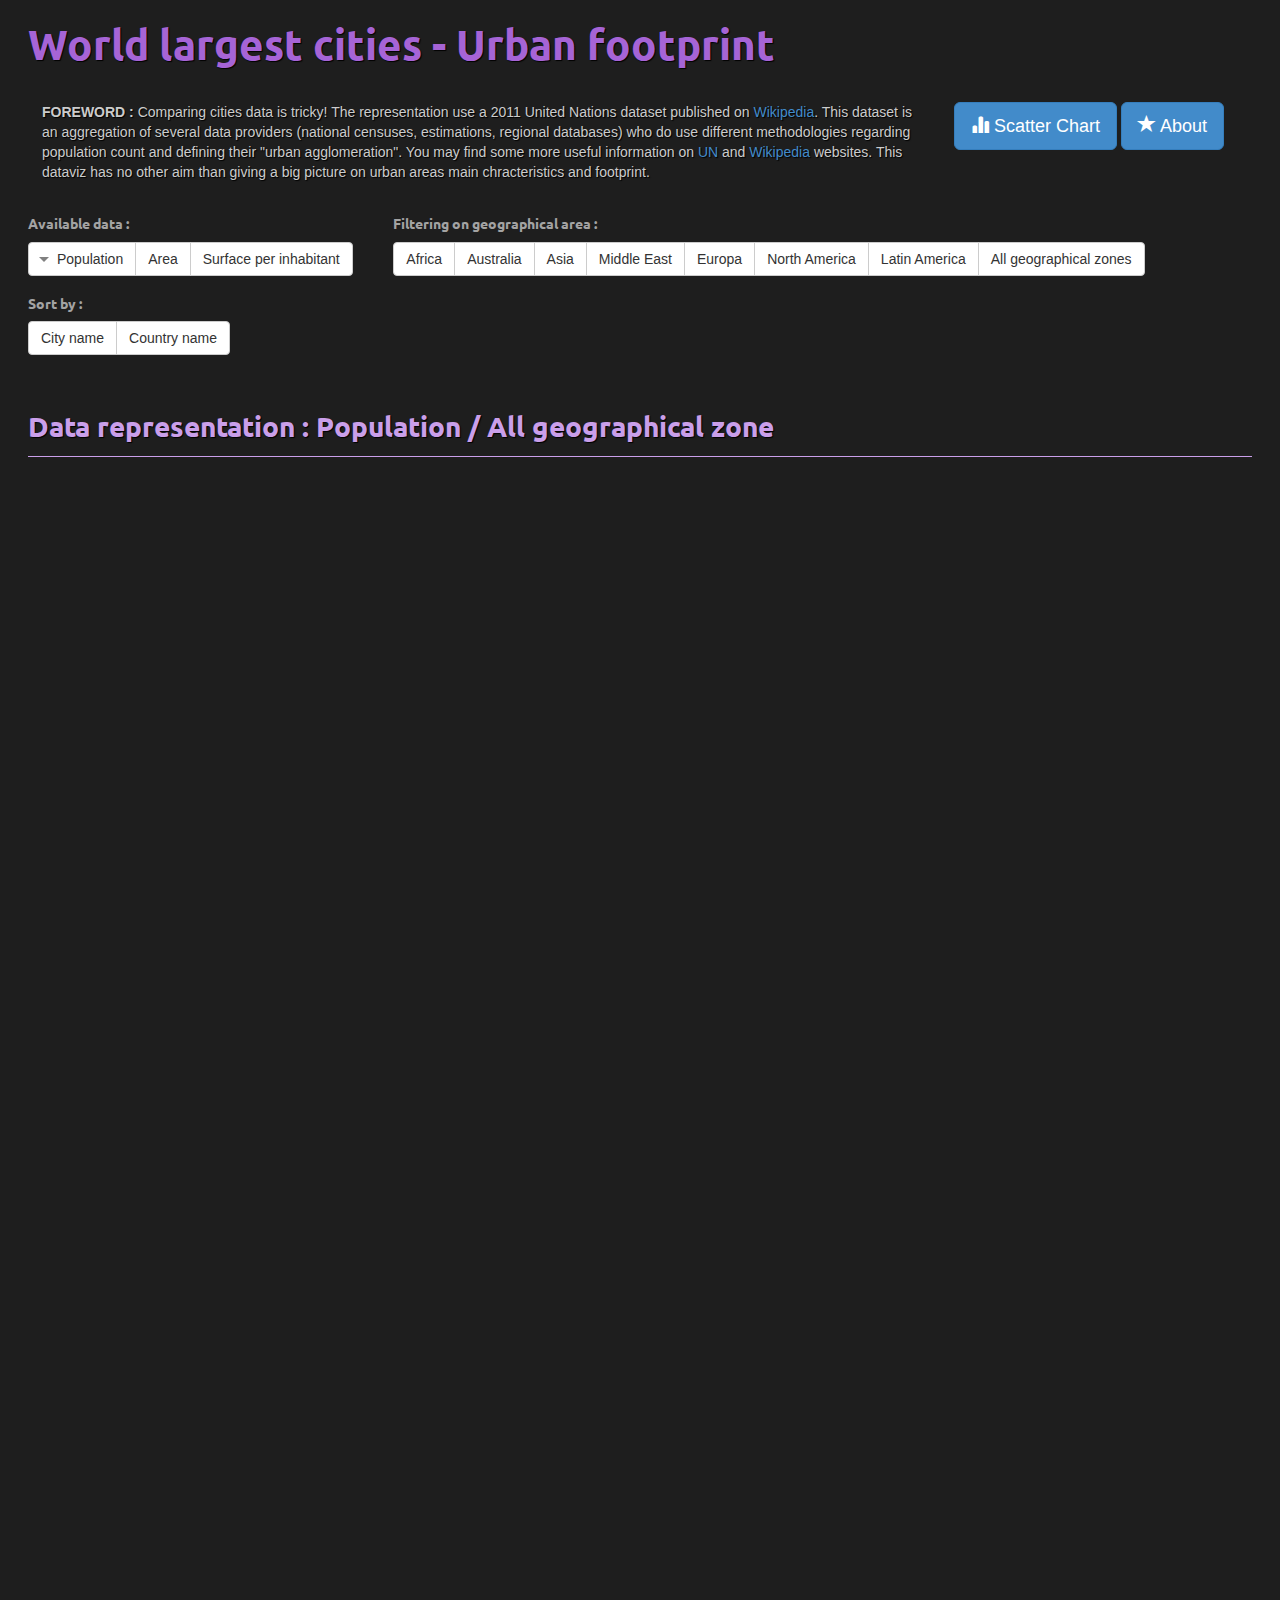
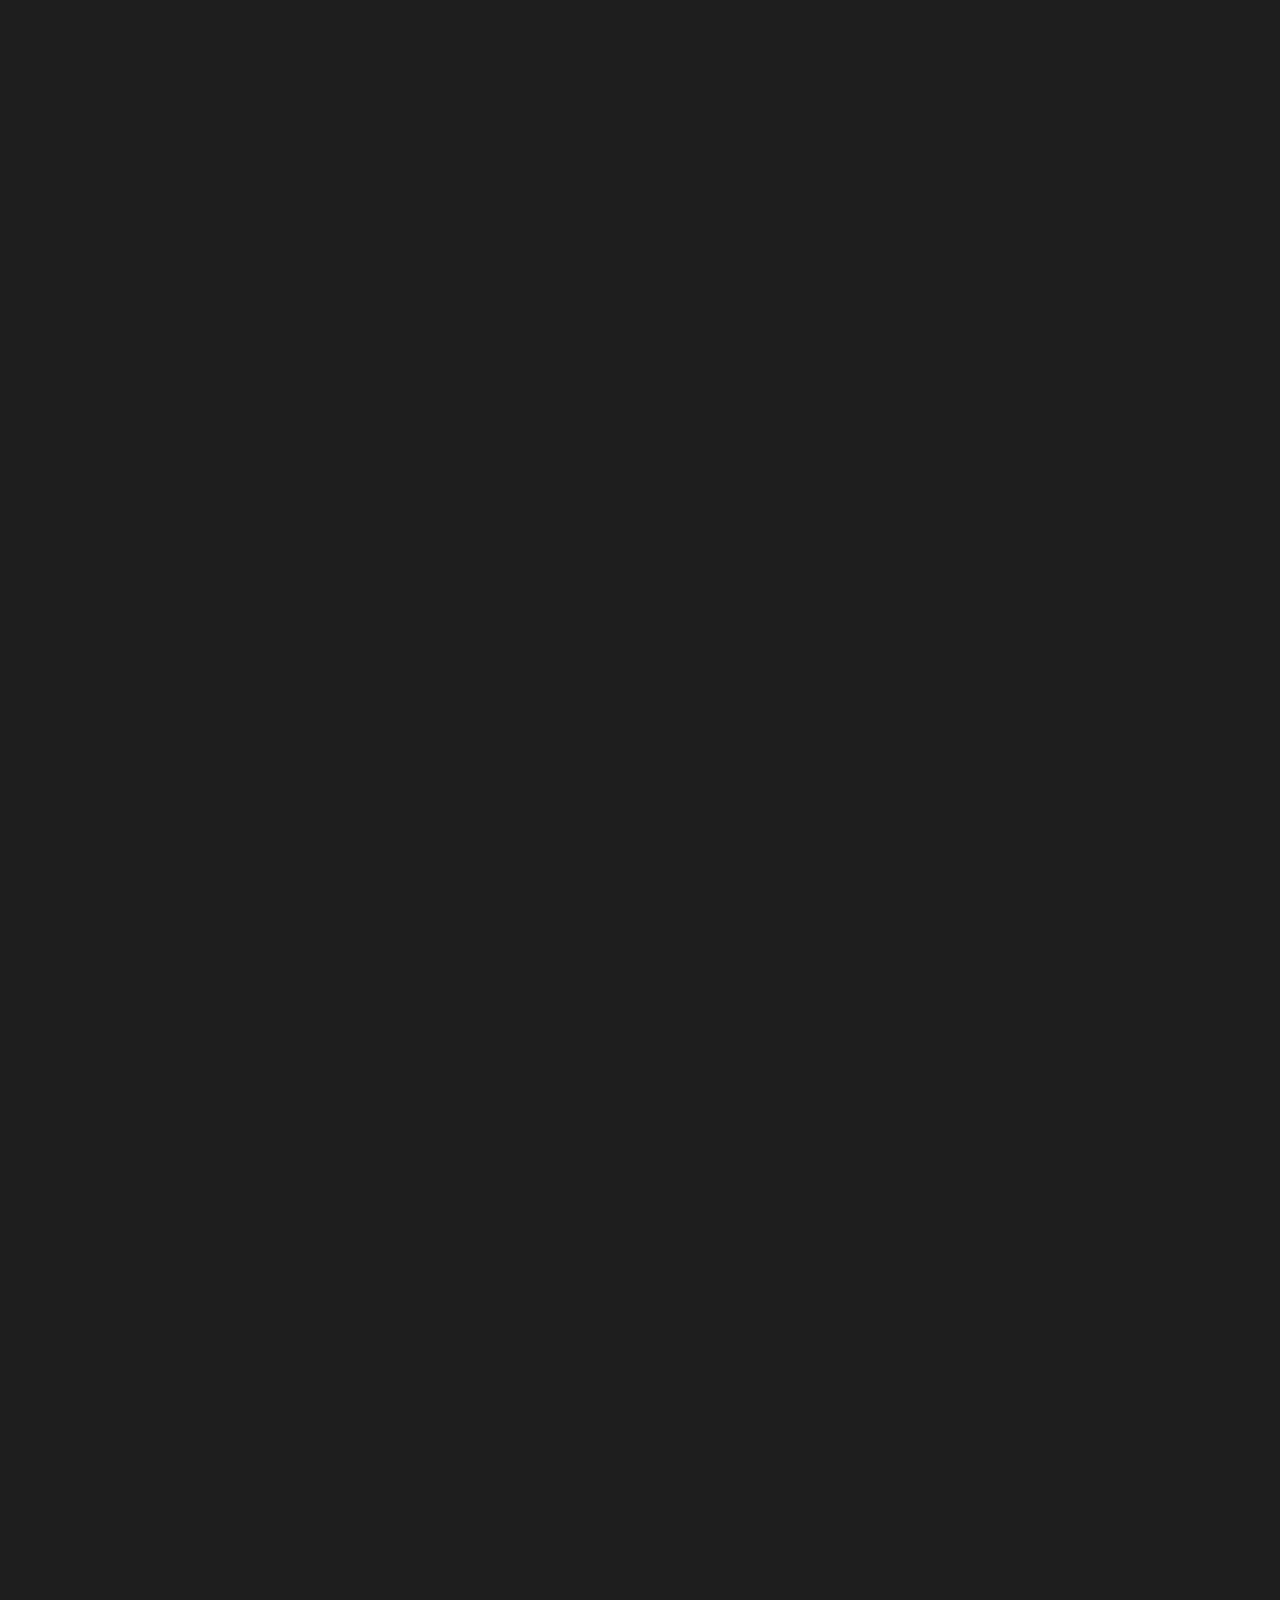
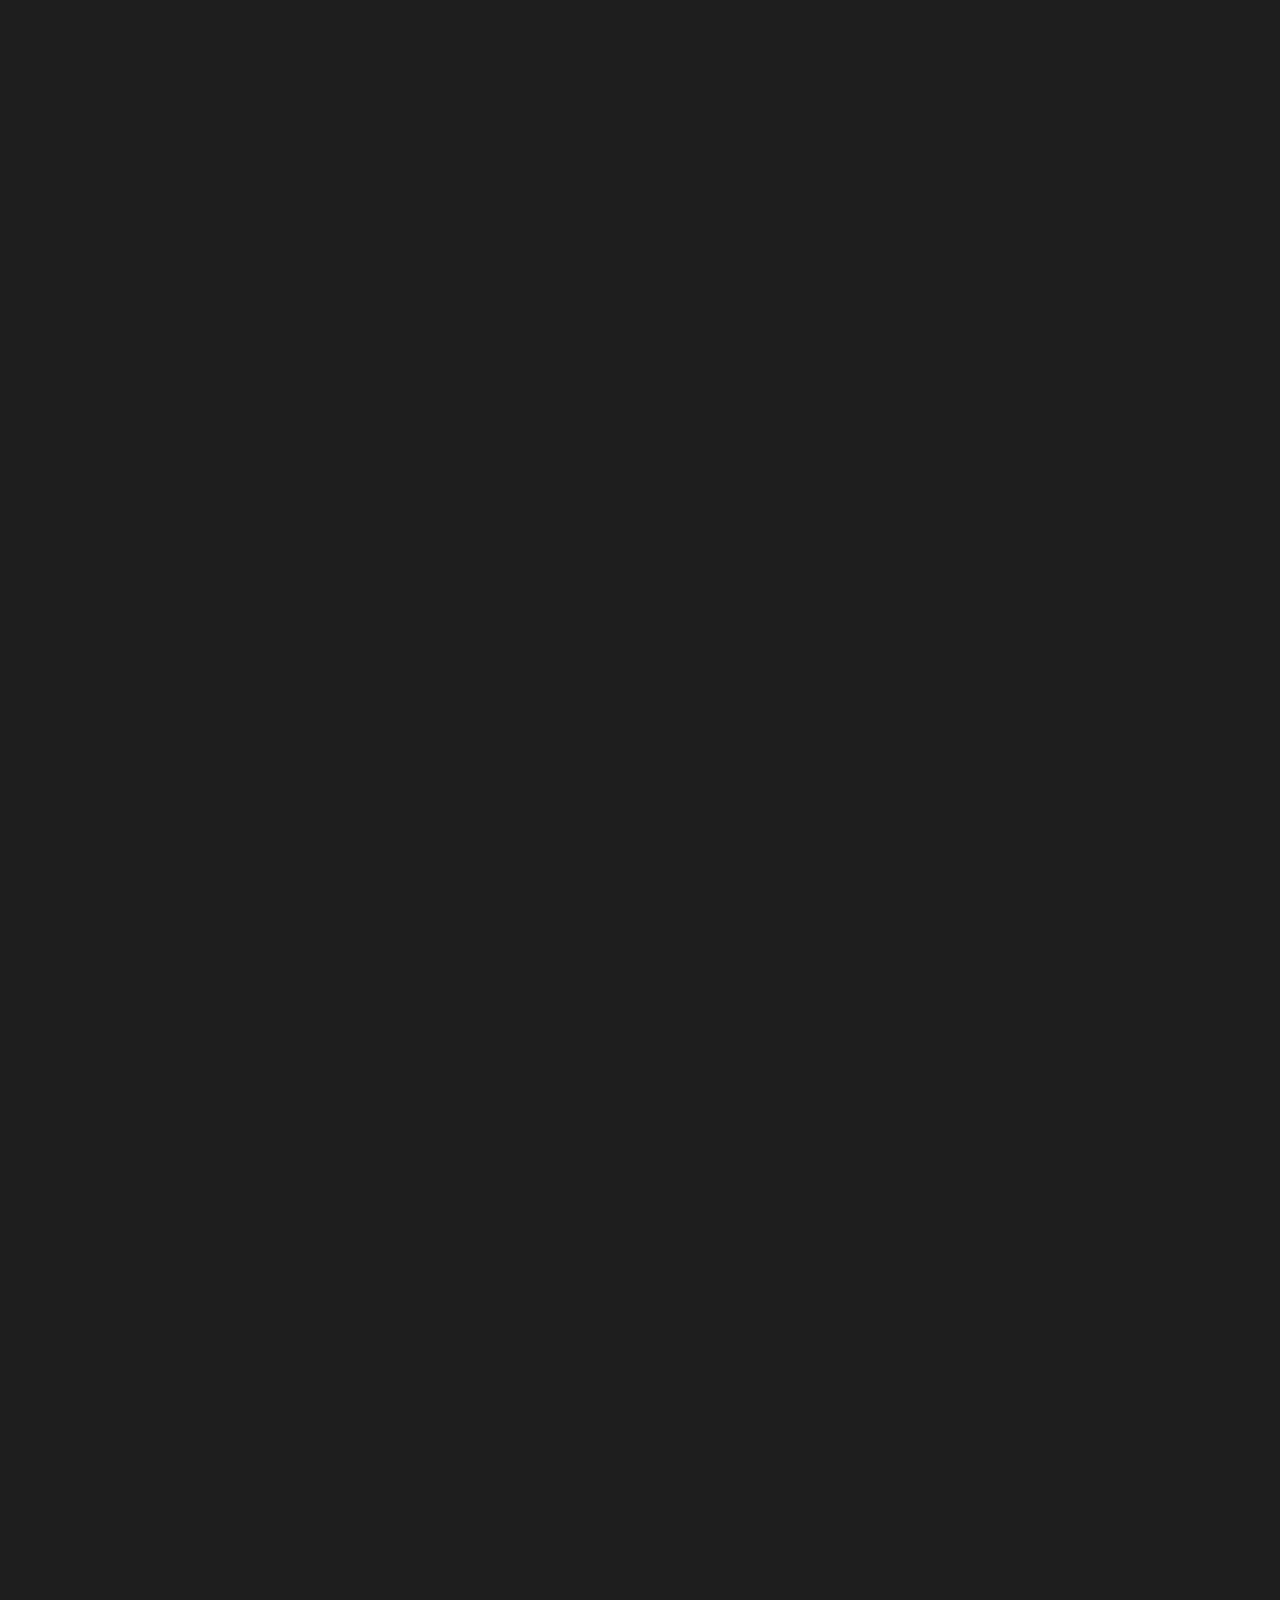
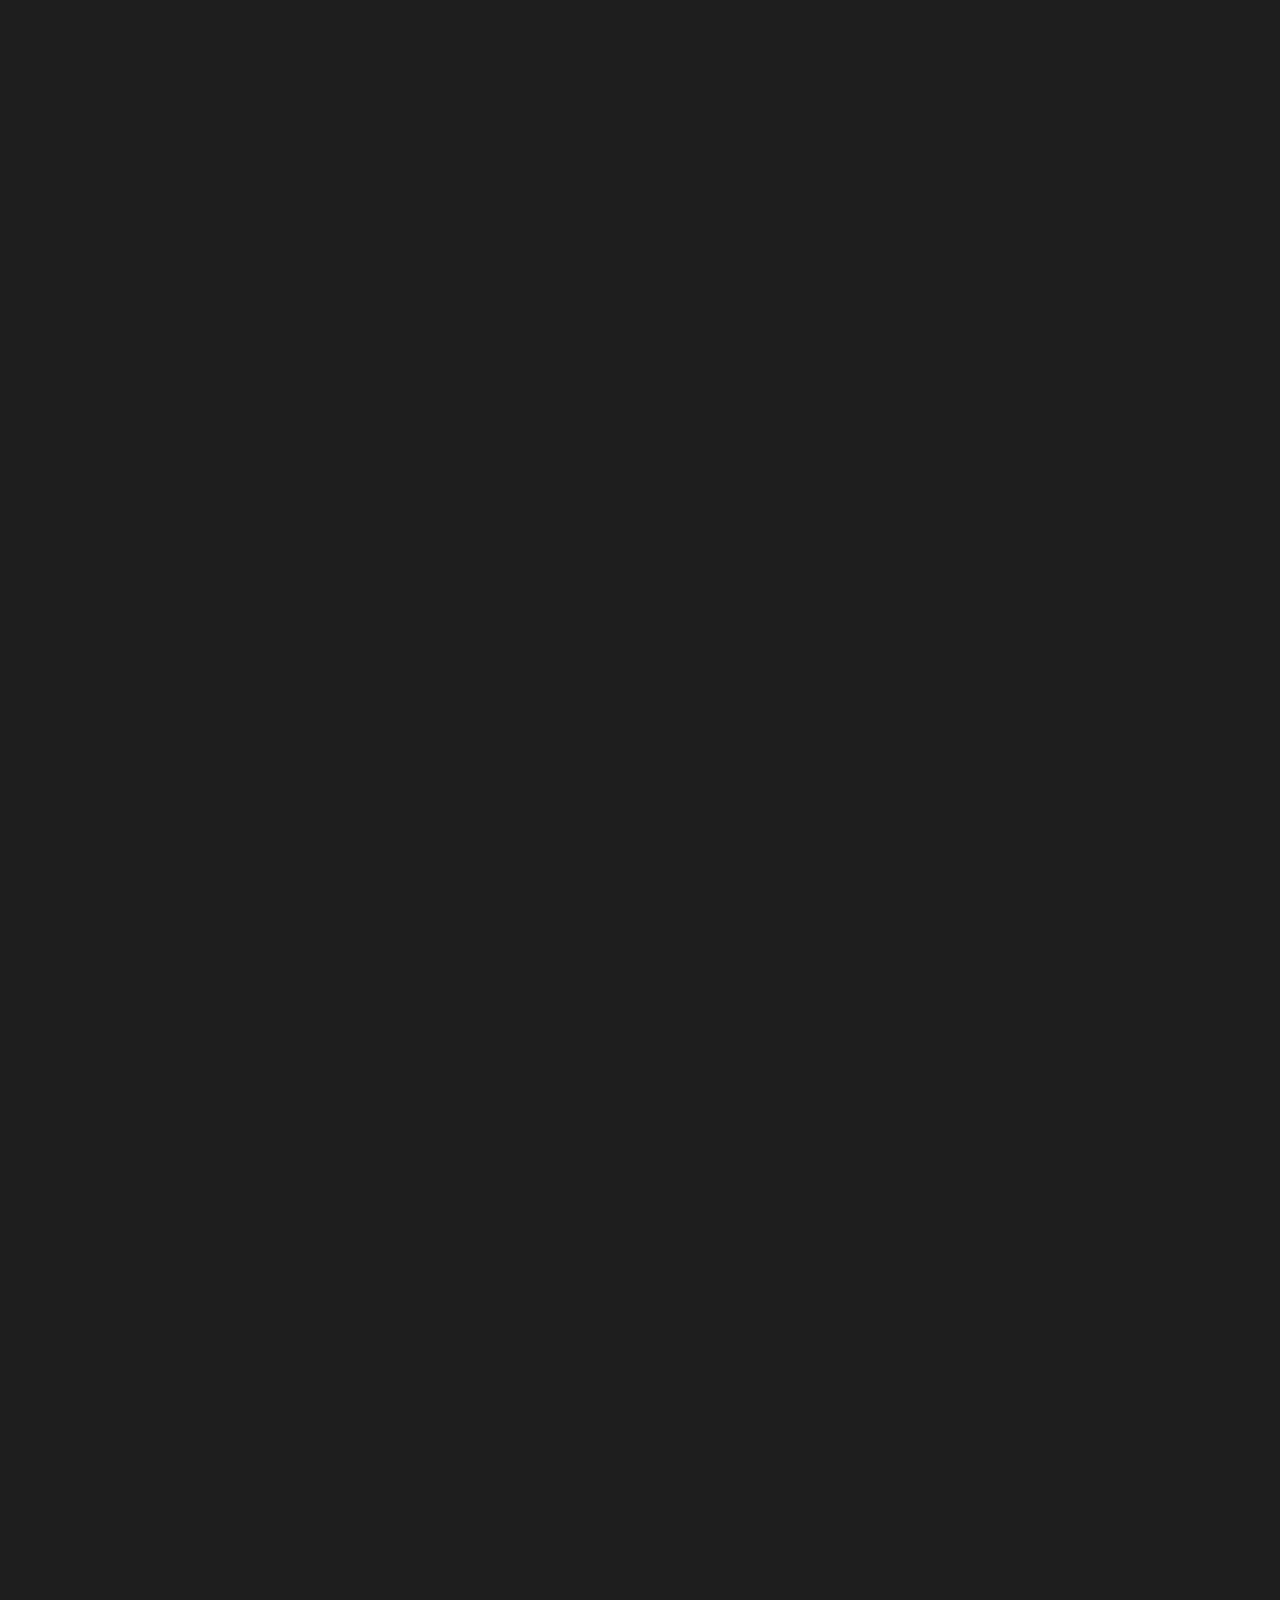
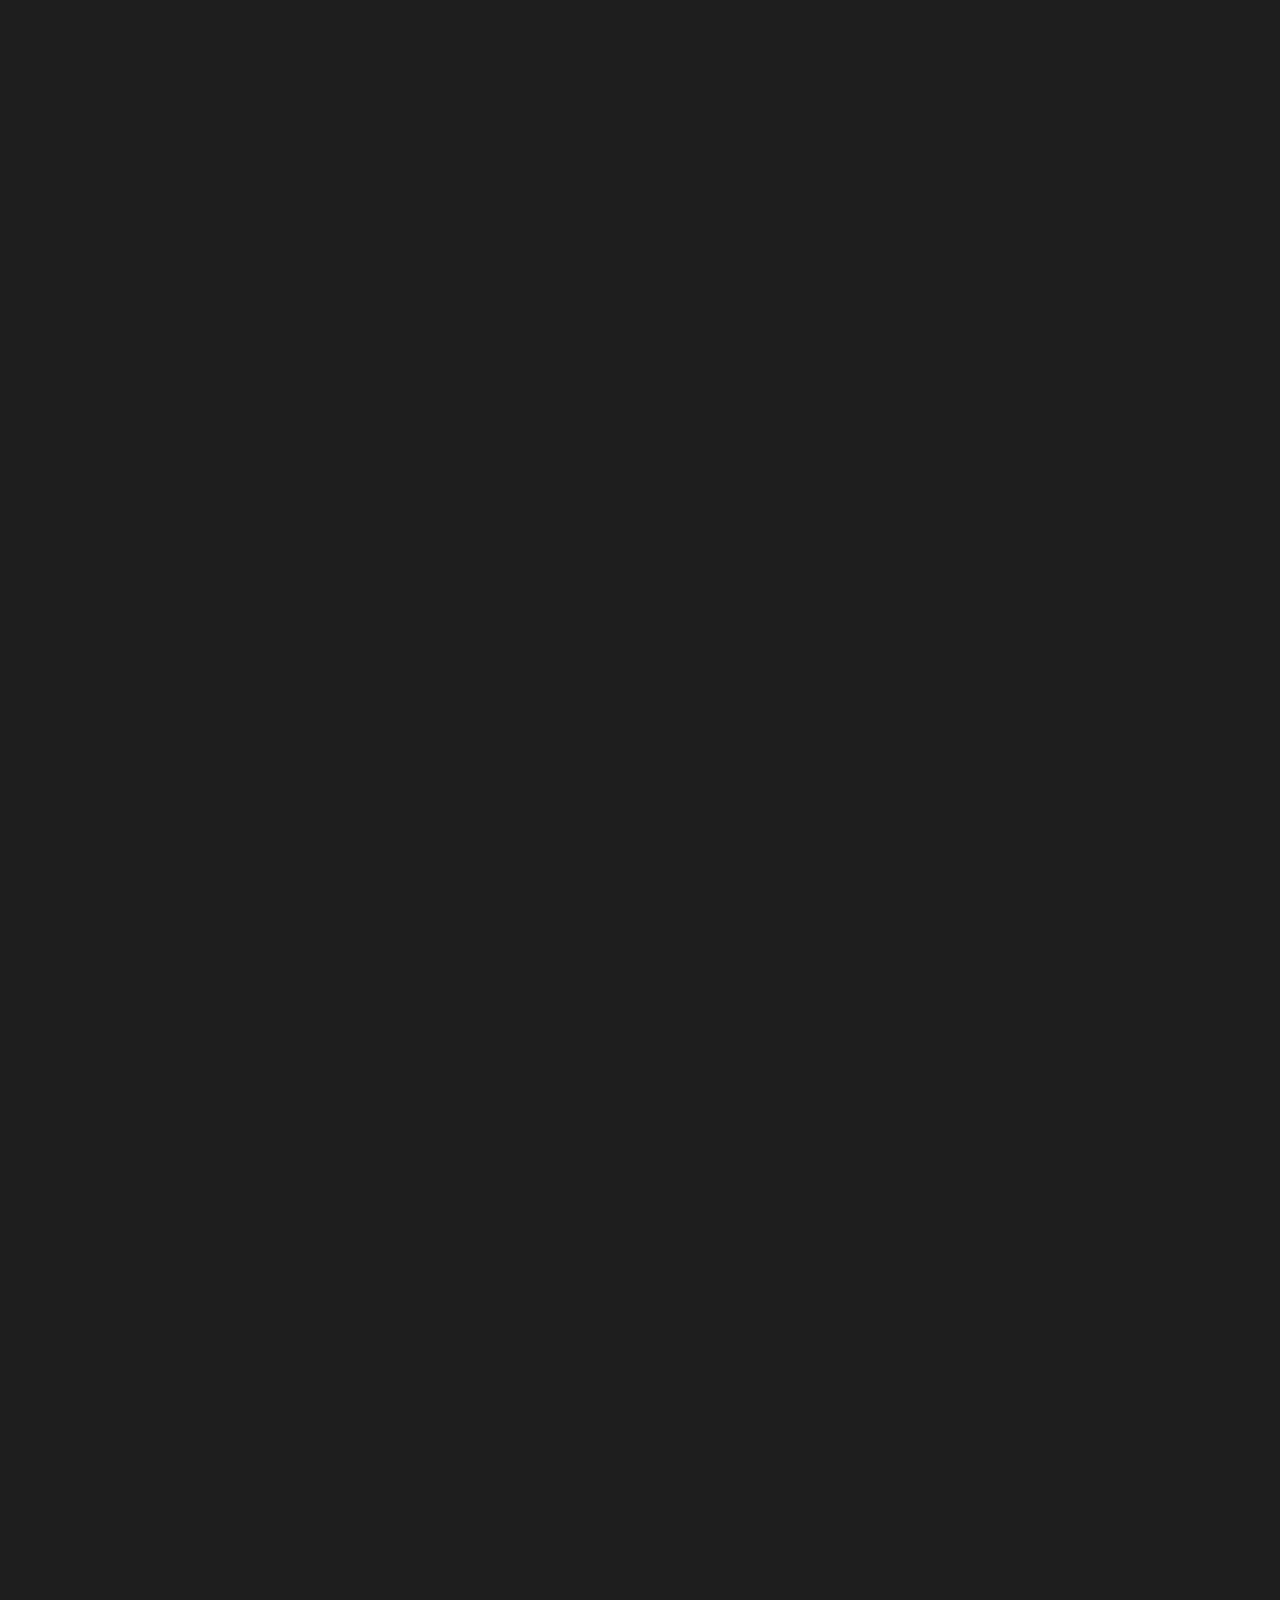
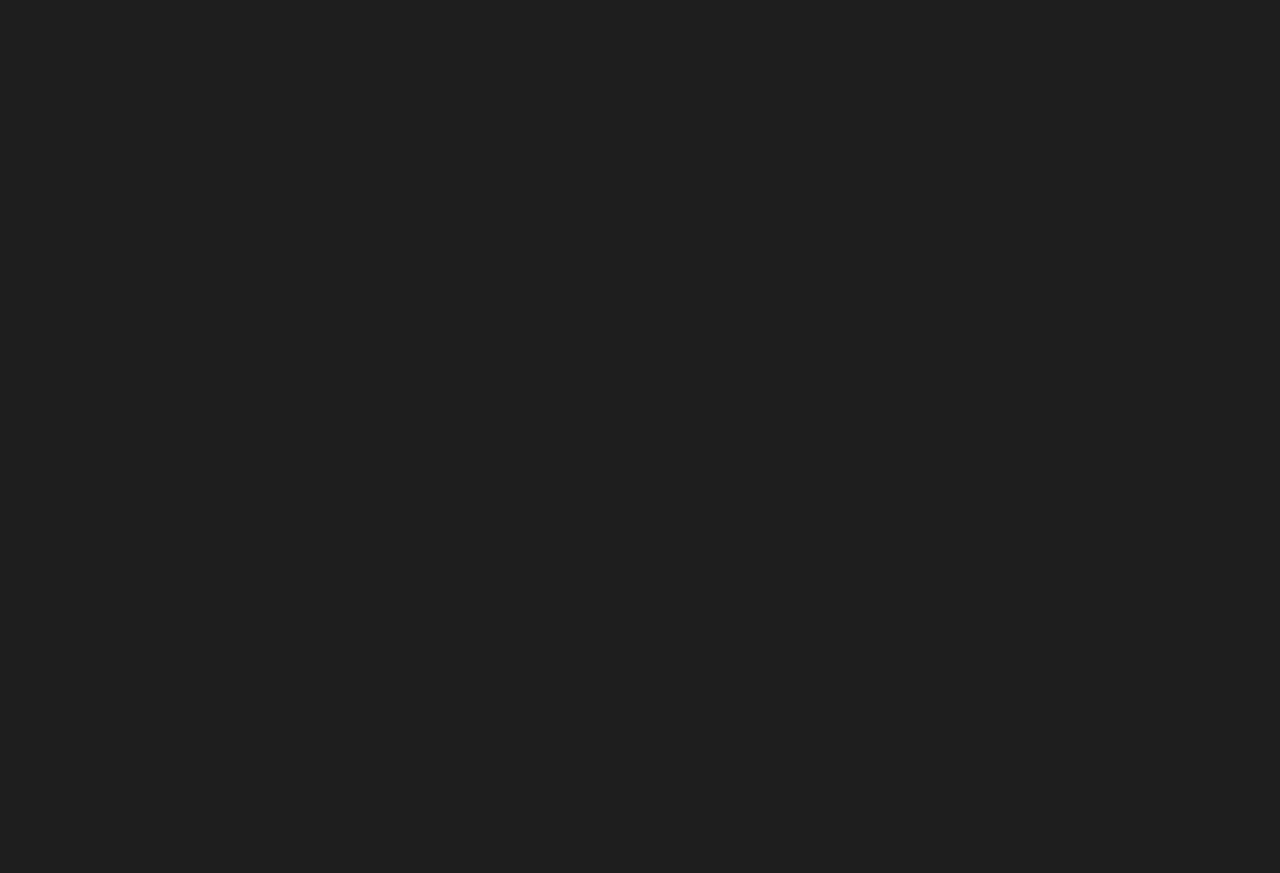
==== index.html @ e9418dc4 "first commit" ====
<!doctype html>
<html lang="en">
<head>
	<meta charset="utf-8">

	<title>World largest cities // Urban footprint</title>
	<meta name="description" content="The HTML5 Herald">
	<meta name="author" content="Simon Georget / Empreinte Urbaine">
	<script src="./lib/jquery.min.js"></script>
	<link rel="stylesheet" href="./lib/bootstrap/css/bootstrap.min.css">
	<script src="./lib/bootstrap/js/bootstrap.min.js"></script>
	<link href="./lib/novus-nvd3/nv.d3.css" rel="stylesheet" type="text/css">
	<link rel="stylesheet" href="./app/style.css">
	
	
	<link href='http://fonts.googleapis.com/css?family=Ubuntu' rel='stylesheet' type='text/css'>
	<!--[if lt IE 9]>
	<script src="http://html5shiv.googlecode.com/svn/trunk/html5.js"></script>
	<![endif]-->
	<script src="./lib/jquery.isotope.min.js"></script>
	<script src="./lib/numeral.min.js"></script>
	<script src="./lib/jcanvas.min.js"></script>
	<script src="./lib/d3.min.js"></script>
	<script src="./lib/objeq.min.js"></script>
	<script src="./app/app.js"></script>
	<script>
		/** to remove */
  </script>


</head>

<body>
	
	<h1>World largest cities - Urban footprint</h1>
	<div class="clear">
		<div class="nav">
			<a data-toggle="modal" href="#chart-off" class="btn btn-primary btn-lg" id="chart-button"><span class="glyphicon glyphicon-stats"></span> Scatter Chart</a>
			<a data-toggle="modal" href="#legend" class="btn btn-primary btn-lg"><span class="glyphicon glyphicon-star"></span> About</a>
		</div>
		<div class="foreword"><strong>FOREWORD :</strong> Comparing cities data is tricky! The representation use a 2011 United Nations dataset published 
		on <a href="http://en.wikipedia.org/wiki/List_of_urban_agglomerations_by_population_(United_Nations)">Wikipedia</a>. 
		This dataset is an aggregation of several data providers (national censuses, estimations, regional databases) who do use different methodologies 
		regarding population count and defining their "urban agglomeration". You may find some more useful information on <a href="http://esa.un.org/unup/CD-ROM/Urban-Agglomerations.htm">UN</a> and <a href="http://en.wikipedia.org/wiki/List_of_urban_agglomerations_by_population_%28United_Nations%29">Wikipedia</a> websites.
		This dataviz has no other aim than giving a big picture on urban areas main chracteristics and footprint.
		</div>
	</div>
	
	<div class="modal fade" id="legend">
		<div class="modal-dialog width-60">
			<div class="modal-content">
				<div class="modal-header">
					<button type="button" class="close" data-dismiss="modal" aria-hidden="true">&times;</button>
					<h4 class="modal-title">About</h4>
				</div>
				<div class="modal-body">
					<h5>Inspiration</h5>
					<p>This datavizualisation is inspired by <a href="http://geographyeducation.org/articles/comparing-urban-footprints/">
						http://geographyeducation.org/articles/comparing-urban-footprints/</a> 
						(<a href="http://matthartzell.blogspot.fr/2013/09/infogeographic-comparing-urban.html">original article</a>). 
						Reading Matt Hartzell's article I wanted to explore a schematic and interactive way of visualising urban footprint differences from a city to another.</p>
					<h5 class="modal-title">Legend</h5>
					<p>
					Three types of data are available for displaying : <strong>population</strong> (default), <strong>area</strong>, <strong>surface/inhabitant</strong>. 
					This datavisualization principles are simply based on <strong>colors</strong> / <strong>shapes</strong> and <strong>sizes</strong> (proportionnal).</p>
					<p>1. The <strong>color</strong> variable refers to the geographical zones : </p>
					<ul id="gz-legend">
						<li><span class="legend-block" data-fetch="africa"></span> Africa</li>
						<li><span class="legend-block" data-fetch="asia"></span> Asia</li>
						<li><span class="legend-block" data-fetch="australia"></span> Australia</li>
						<li><span class="legend-block" data-fetch="middle east"></span> Middle East</li>
						<li><span class="legend-block" data-fetch="europa"></span> Europe</li>
						<li><span class="legend-block" data-fetch="north america"></span> North America</li>
						<li><span class="legend-block" data-fetch="latin america"></span> Latin America</li>
					</ul>
					<p>2. The <strong>shape (symbol)</strong> variable refers to the represented data : </p>
					<ul>
						<li>- <em>circle</em> : population (by default)</li>
						<li>- <em>rectangle</em> : area</li>
						<li>- <em>pentagon</em> : surface per inhabitant</li>
					</ul>
					<p>3. Finally, the symbol's <strong>size</strong> is proportionnal to the represented data value.</p>
					<h5>Credits</h5>
					<p>
						This dataviz is designed and developed by <a href="http://www.empreinte-urbaine.eu/" title="Access empreinte urbaine website"><img src="./app/eu_logo.png" alt="Logo empreinte urbaine" /></a>. This work is released under <a rel="license" href="http://creativecommons.org/licenses/by-nc/3.0/deed.en">Creative common Licence, Attribution-NonCommercial 3.0 Unported  (CC BY-NC 3.0) </a>
						<a rel="license" href="http://creativecommons.org/licenses/by-nc/3.0/deed.en"><img alt="Licence Creative Commons" style="border-width:0" src="http://i.creativecommons.org/l/by-nc/3.0/88x31.png" /></a>
					</p>
					<p>This visualization makes use of <a href="http://d3js.org/">D3js</a> library extended with <a href="http://nvd3.org/">nvd3</a> 
					for scatter chart generation. It relies on <a href="http://jquery.com/">jQuery</a> and <a href="http://isotope.metafizzy.co/docs/introduction.html">isotope jQuery plugin</a> for presentation, 
					filtering and sorting (helped by <a href="https://github.com/agilosoftware/objeq">objeq</a>). Webpage use <a href="http://getbootstrap.com/">bootstrap</a> layout. Data is converted from Excel file to json 
					using <a href="http://www.convertcsv.com/csv-to-json.htm">csv-to-json online</a> converter.</p>
				</div>
				<div class="modal-footer">
					<button type="button" class="btn btn-default" data-dismiss="modal">Close</button>
				</div>
			</div>
		</div>
	</div>

		

					<div id="chart-container">
						<div id="scatter-chart" class='ndv3 with-3d-shadow with-transitions'>
							<svg></svg>
						</div>
					</div>


	<div id="displaying">
		<h3>Available data :</h3>
		<div class="btn-group">
			<button type="button" class="btn btn-default sort-desc" data-filter="population" data-sort="true">Population</button>
			<button type="button" class="btn btn-default" data-filter="area" data-sort="false">Area</button>
			<button type="button" class="btn btn-default" data-filter="surfaceinhabitant" data-sort="false">Surface per inhabitant</button>
		</div>
	</div>
	<div id="filters">
		<h3>Filtering on geographical area :</h3>
		<div class="btn-group">
			<button type="button" class="btn btn-default" data-filter="africa">Africa</button>
			<button type="button" class="btn btn-default" data-filter="australia">Australia</button>
			<button type="button" class="btn btn-default" data-filter="asia">Asia</button>
			<button type="button" class="btn btn-default" data-filter="middle-east">Middle East</button>
			<button type="button" class="btn btn-default" data-filter="europa">Europa</button>
			<button type="button" class="btn btn-default" data-filter="north-america">North America</button>
			<button type="button" class="btn btn-default" data-filter="latin-america">Latin America</button>
			<button type="button" class="btn btn-default" data-filter="feature">All geographical zones</button>
		</div>
	</div>

	<div id="sorting">
		<h3>Sort by :</h3>
		<div class="btn-group">
			<button type="button" class="btn btn-default" data-filter="city" data-sort="true">City name</button>
			<button type="button" class="btn btn-default" data-filter="country" data-sort="true">Country name</button>
		</div>
	</div>
	
	<div id="main">
		<h2 id="title">Data representation : <span class="filter">Population</span> / <span class="gz">All geographical zone</span></h2>
		<div id="visualization-container"></div>
	</div>
	
		
	<!-- scatter chart -->
	<script src="./lib/novus-nvd3/nv.d3.js"></script>
	<script src="./lib/novus-nvd3/src/tooltip.js"></script>
	<script src="./lib/novus-nvd3/src/utils.js"></script>
	<script src="./lib/novus-nvd3/src/models/legend.js"></script>
	<script src="./lib/novus-nvd3/src/models/axis.js"></script>
	<script src="./lib/novus-nvd3/src/models/distribution.js"></script>
	<script src="./lib/novus-nvd3/src/models/scatter.js"></script>
	<script src="./lib/novus-nvd3/src/models/scatterChart.js"></script>
	<script>
$(function() {
	// $( "#offsetDiv" ).hide();
	$('#chart-button').click(function() {
		$( "#chart-container" ).slideToggle( "slow", function() {
		// Animation complete.
		});
	});
	$( "#chart-container" ).slideToggle();
	


// Return an array of colors associated to geographical zones
// with specific orders
function getColorsArray(obj) {
	
	var groups = [];
	var legendcolors = [];
	
	for (i = 0; i < obj.length; i++) {

		if(jQuery.inArray( obj[i].Geographical_zone.toLowerCase(), groups ) === -1 ) {

			groups.push(obj[i].Geographical_zone.toLowerCase());
			legendcolors.push(colors[obj[i].Geographical_zone.toLowerCase()]);
		}
	}

	return legendcolors;
}

//Format A
var chart;
nv.addGraph(function() {
  chart = nv.models.scatterChart()
                .showDistX(true)
                .showDistY(true)
                .useVoronoi(false)
                .color(d3.scale.category10().range())
                .transitionDuration(300).color(getColorsArray(serie));
                ;

  chart.xAxis.axisLabel(_t('Population'));
  chart.yAxis.axisLabel(_t('Area (in m²)'));
	
  chart.xAxis.tickFormat(d3.format('000,f'));
  chart.yAxis.tickFormat(d3.format('000,f'));
  
  chart.tooltipContent(function(key, x, y, e, graph) {
	  console.log(e);
        return '<h3>' + e.point.name + '</h3>' +
        '<p>' + _t('Surface / inhabitant (m²)') + ' : ' +  numeral(e.point.spi).format('0,0.00') + '</p>'
          //     '<p>' +  y + ' on ' + x + '</p>' 
      });

   
   d3.select('#scatter-chart svg')
      .datum(prepareData(serie))
      .call(chart);

  nv.utils.windowResize(chart.update);

  chart.dispatch.on('stateChange', function(e) { ('New State:', JSON.stringify(e)); });

  return chart;
});

function prepareData(obj) {
	
	var data = [];
	var groups = [];
	
	

	// we create entities grouped by geographical zones
	for (i = 0; i < obj.length; i++) {
		// console.log(obj[i].Geographical_zone);
		if(jQuery.inArray( obj[i].Geographical_zone, groups ) === -1 ) {
			// console.log(obj[i].Geographical_zone + " not in array");
			groups.push(obj[i].Geographical_zone);
			data.push({
			  key: obj[i].Geographical_zone,
			  values: []
			});
		}
	}

	// we populate each groups
    for (j = 0; j < groups.length; j++) {
		
		for(k = 0; k < obj.length; k++) {
			
			if(obj[k].Geographical_zone == groups[j]) {
				
					data[j].values.push({
						x: obj[k].Population, 
						y: obj[k].Area, 
						size: obj[k].Population, 
						name: obj[k].City,
						spi: obj[k].Spi,
						shape: 'circle'
					  });
			}	
		}
	}

 
	// console.log(data);
	return data;
}



});

</script>
</body>
</html>
---- lib/novus-nvd3/nv.d3.css ----
/********************
 * HTML CSS
 */


.chartWrap {
  margin: 0;
  padding: 0;
  overflow: hidden;
}

/********************
  Box shadow and border radius styling
*/
.nvtooltip.with-3d-shadow, .with-3d-shadow .nvtooltip {
  -moz-box-shadow: 0 5px 10px rgba(0,0,0,.2);
  -webkit-box-shadow: 0 5px 10px rgba(0,0,0,.2);
  box-shadow: 0 5px 10px rgba(0,0,0,.2);

  -webkit-border-radius: 6px;
  -moz-border-radius: 6px;
  border-radius: 6px;
}

/********************
 * TOOLTIP CSS
 */

.nvtooltip {
  position: absolute;
  background-color: rgba(255,255,255,1.0);
  padding: 1px;
  border: 1px solid rgba(0,0,0,.2);
  z-index: 10000;

  font-family: Arial;
  font-size: 13px;
  text-align: left;
  pointer-events: none;

  white-space: nowrap;

  -webkit-touch-callout: none;
  -webkit-user-select: none;
  -khtml-user-select: none;
  -moz-user-select: none;
  -ms-user-select: none;
  user-select: none;
}

/*Give tooltips that old fade in transition by
    putting a "with-transitions" class on the container div.
*/
.nvtooltip.with-transitions, .with-transitions .nvtooltip {
  transition: opacity 250ms linear;
  -moz-transition: opacity 250ms linear;
  -webkit-transition: opacity 250ms linear;

  transition-delay: 250ms;
  -moz-transition-delay: 250ms;
  -webkit-transition-delay: 250ms;
}

.nvtooltip.x-nvtooltip,
.nvtooltip.y-nvtooltip {
  padding: 8px;
}

.nvtooltip h3 {
  margin: 0;
  padding: 4px 14px;
  line-height: 18px;
  font-weight: normal;
  background-color: rgba(247,247,247,0.75);
  text-align: center;

  border-bottom: 1px solid #ebebeb;

  -webkit-border-radius: 5px 5px 0 0;
  -moz-border-radius: 5px 5px 0 0;
  border-radius: 5px 5px 0 0;
}

.nvtooltip p {
  margin: 0;
  padding: 5px 14px;
  text-align: center;
}

.nvtooltip span {
  display: inline-block;
  margin: 2px 0;
}

.nvtooltip table {
  margin: 6px;
  border-spacing:0;
}


.nvtooltip table td {
  padding: 2px 9px 2px 0;
  vertical-align: middle;
}

.nvtooltip table td.key {
  font-weight:normal;
}
.nvtooltip table td.value {
  text-align: right;
  font-weight: bold;
}

.nvtooltip table tr.highlight td {
  padding: 1px 9px 1px 0;
  border-bottom-style: solid;
  border-bottom-width: 1px;
  border-top-style: solid;
  border-top-width: 1px;
}

.nvtooltip table td.legend-color-guide div {
  width: 8px;
  height: 8px;
  vertical-align: middle;
}

.nvtooltip .footer {
  padding: 3px;
  text-align: center;
}


.nvtooltip-pending-removal {
  position: absolute;
  pointer-events: none;
}


/********************
 * SVG CSS
 */


.nvd3 svg {
  -webkit-touch-callout: none;
  -webkit-user-select: none;
  -khtml-user-select: none;
  -moz-user-select: none;
  -ms-user-select: none;
  user-select: none;
  /* Trying to get SVG to act like a greedy block in all browsers */
  display: block;
  width:100%;
  height:100%;
}


.nvd3 svg text {
  font: normal 12px Arial;
}

.nvd3 svg .title {
 font: bold 14px Arial;
}

.nvd3 .nv-background {
  fill: white;
  fill-opacity: 0;
  /*
  pointer-events: none;
  */
}

.nvd3.nv-noData {
  font-size: 18px;
  font-weight: bold;
}


/**********
*  Brush
*/

.nv-brush .extent {
  fill-opacity: .125;
  shape-rendering: crispEdges;
}



/**********
*  Legend
*/

.nvd3 .nv-legend .nv-series {
  cursor: pointer;
}

.nvd3 .nv-legend .disabled circle {
  fill-opacity: 0;
}



/**********
*  Axes
*/
.nvd3 .nv-axis {
  pointer-events:none;
}

.nvd3 .nv-axis path {
  fill: none;
  stroke: #000;
  stroke-opacity: .75;
  shape-rendering: crispEdges;
}

.nvd3 .nv-axis path.domain {
  stroke-opacity: .75;
}

.nvd3 .nv-axis.nv-x path.domain {
  stroke-opacity: 0;
}

.nvd3 .nv-axis line {
  fill: none;
  stroke: #e5e5e5;
  shape-rendering: crispEdges;
}

.nvd3 .nv-axis .zero line,
/*this selector may not be necessary*/ .nvd3 .nv-axis line.zero {
  stroke-opacity: .75;
}

.nvd3 .nv-axis .nv-axisMaxMin text {
  font-weight: bold;
}

.nvd3 .x  .nv-axis .nv-axisMaxMin text,
.nvd3 .x2 .nv-axis .nv-axisMaxMin text,
.nvd3 .x3 .nv-axis .nv-axisMaxMin text {
  text-anchor: middle
}



/**********
*  Brush
*/

.nv-brush .resize path {
  fill: #eee;
  stroke: #666;
}



/**********
*  Bars
*/

.nvd3 .nv-bars .negative rect {
    zfill: brown;
}

.nvd3 .nv-bars rect {
  zfill: steelblue;
  fill-opacity: .75;

  transition: fill-opacity 250ms linear;
  -moz-transition: fill-opacity 250ms linear;
  -webkit-transition: fill-opacity 250ms linear;
}

.nvd3 .nv-bars rect.hover {
  fill-opacity: 1;
}

.nvd3 .nv-bars .hover rect {
  fill: lightblue;
}

.nvd3 .nv-bars text {
  fill: rgba(0,0,0,0);
}

.nvd3 .nv-bars .hover text {
  fill: rgba(0,0,0,1);
}


/**********
*  Bars
*/

.nvd3 .nv-multibar .nv-groups rect,
.nvd3 .nv-multibarHorizontal .nv-groups rect,
.nvd3 .nv-discretebar .nv-groups rect {
  stroke-opacity: 0;

  transition: fill-opacity 250ms linear;
  -moz-transition: fill-opacity 250ms linear;
  -webkit-transition: fill-opacity 250ms linear;
}

.nvd3 .nv-multibar .nv-groups rect:hover,
.nvd3 .nv-multibarHorizontal .nv-groups rect:hover,
.nvd3 .nv-discretebar .nv-groups rect:hover {
  fill-opacity: 1;
}

.nvd3 .nv-discretebar .nv-groups text,
.nvd3 .nv-multibarHorizontal .nv-groups text {
  font-weight: bold;
  fill: rgba(0,0,0,1);
  stroke: rgba(0,0,0,0);
}

/***********
*  Pie Chart
*/

.nvd3.nv-pie path {
  stroke-opacity: 0;
  transition: fill-opacity 250ms linear, stroke-width 250ms linear, stroke-opacity 250ms linear;
  -moz-transition: fill-opacity 250ms linear, stroke-width 250ms linear, stroke-opacity 250ms linear;
  -webkit-transition: fill-opacity 250ms linear, stroke-width 250ms linear, stroke-opacity 250ms linear;

}

.nvd3.nv-pie .nv-slice text {
  stroke: #000;
  stroke-width: 0;
}

.nvd3.nv-pie path {
  stroke: #fff;
  stroke-width: 1px;
  stroke-opacity: 1;
}

.nvd3.nv-pie .hover path {
  fill-opacity: .7;
}
.nvd3.nv-pie .nv-label {
  pointer-events: none;
}
.nvd3.nv-pie .nv-label rect {
  fill-opacity: 0;
  stroke-opacity: 0;
}

/**********
* Lines
*/

.nvd3 .nv-groups path.nv-line {
  fill: none;
  stroke-width: 1.5px;
  /*
  stroke-linecap: round;
  shape-rendering: geometricPrecision;

  transition: stroke-width 250ms linear;
  -moz-transition: stroke-width 250ms linear;
  -webkit-transition: stroke-width 250ms linear;

  transition-delay: 250ms
  -moz-transition-delay: 250ms;
  -webkit-transition-delay: 250ms;
  */
}

.nvd3 .nv-groups path.nv-line.nv-thin-line {
  stroke-width: 1px;
}


.nvd3 .nv-groups path.nv-area {
  stroke: none;
  /*
  stroke-linecap: round;
  shape-rendering: geometricPrecision;

  stroke-width: 2.5px;
  transition: stroke-width 250ms linear;
  -moz-transition: stroke-width 250ms linear;
  -webkit-transition: stroke-width 250ms linear;

  transition-delay: 250ms
  -moz-transition-delay: 250ms;
  -webkit-transition-delay: 250ms;
  */
}

.nvd3 .nv-line.hover path {
  stroke-width: 6px;
}

/*
.nvd3.scatter .groups .point {
  fill-opacity: 0.1;
  stroke-opacity: 0.1;
}
  */

.nvd3.nv-line .nvd3.nv-scatter .nv-groups .nv-point {
  fill-opacity: 0;
  stroke-opacity: 0;
}

.nvd3.nv-scatter.nv-single-point .nv-groups .nv-point {
  fill-opacity: .5 !important;
  stroke-opacity: .5 !important;
}


.with-transitions .nvd3 .nv-groups .nv-point {
  transition: stroke-width 250ms linear, stroke-opacity 250ms linear;
  -moz-transition: stroke-width 250ms linear, stroke-opacity 250ms linear;
  -webkit-transition: stroke-width 250ms linear, stroke-opacity 250ms linear;

}

.nvd3.nv-scatter .nv-groups .nv-point.hover,
.nvd3 .nv-groups .nv-point.hover {
  stroke-width: 7px;
  fill-opacity: .95 !important;
  stroke-opacity: .95 !important;
}


.nvd3 .nv-point-paths path {
  stroke: #aaa;
  stroke-opacity: 0;
  fill: #eee;
  fill-opacity: 0;
}



.nvd3 .nv-indexLine {
  cursor: ew-resize;
}


/**********
* Distribution
*/

.nvd3 .nv-distribution {
  pointer-events: none;
}



/**********
*  Scatter
*/

/* **Attempting to remove this for useVoronoi(false), need to see if it's required anywhere
.nvd3 .nv-groups .nv-point {
  pointer-events: none;
}
*/

.nvd3 .nv-groups .nv-point.hover {
  stroke-width: 20px;
  stroke-opacity: .5;
}

.nvd3 .nv-scatter .nv-point.hover {
  fill-opacity: 1;
}

/*
.nv-group.hover .nv-point {
  fill-opacity: 1;
}
*/


/**********
*  Stacked Area
*/

.nvd3.nv-stackedarea path.nv-area {
  fill-opacity: .7;
  /*
  stroke-opacity: .65;
  fill-opacity: 1;
  */
  stroke-opacity: 0;

  transition: fill-opacity 250ms linear, stroke-opacity 250ms linear;
  -moz-transition: fill-opacity 250ms linear, stroke-opacity 250ms linear;
  -webkit-transition: fill-opacity 250ms linear, stroke-opacity 250ms linear;

  /*
  transition-delay: 500ms;
  -moz-transition-delay: 500ms;
  -webkit-transition-delay: 500ms;
  */

}

.nvd3.nv-stackedarea path.nv-area.hover {
  fill-opacity: .9;
  /*
  stroke-opacity: .85;
  */
}
/*
.d3stackedarea .groups path {
  stroke-opacity: 0;
}
  */



.nvd3.nv-stackedarea .nv-groups .nv-point {
  stroke-opacity: 0;
  fill-opacity: 0;
}

/*
.nvd3.nv-stackedarea .nv-groups .nv-point.hover {
  stroke-width: 20px;
  stroke-opacity: .75;
  fill-opacity: 1;
}*/



/**********
*  Line Plus Bar
*/

.nvd3.nv-linePlusBar .nv-bar rect {
  fill-opacity: .75;
}

.nvd3.nv-linePlusBar .nv-bar rect:hover {
  fill-opacity: 1;
}


/**********
*  Bullet
*/

.nvd3.nv-bullet { font: 10px sans-serif; }
.nvd3.nv-bullet .nv-measure { fill-opacity: .8; }
.nvd3.nv-bullet .nv-measure:hover { fill-opacity: 1; }
.nvd3.nv-bullet .nv-marker { stroke: #000; stroke-width: 2px; }
.nvd3.nv-bullet .nv-markerTriangle { stroke: #000; fill: #fff; stroke-width: 1.5px; }
.nvd3.nv-bullet .nv-tick line { stroke: #666; stroke-width: .5px; }
.nvd3.nv-bullet .nv-range.nv-s0 { fill: #eee; }
.nvd3.nv-bullet .nv-range.nv-s1 { fill: #ddd; }
.nvd3.nv-bullet .nv-range.nv-s2 { fill: #ccc; }
.nvd3.nv-bullet .nv-title { font-size: 14px; font-weight: bold; }
.nvd3.nv-bullet .nv-subtitle { fill: #999; }


.nvd3.nv-bullet .nv-range {
  fill: #bababa;
  fill-opacity: .4;
}
.nvd3.nv-bullet .nv-range:hover {
  fill-opacity: .7;
}



/**********
* Sparkline
*/

.nvd3.nv-sparkline path {
  fill: none;
}

.nvd3.nv-sparklineplus g.nv-hoverValue {
  pointer-events: none;
}

.nvd3.nv-sparklineplus .nv-hoverValue line {
  stroke: #333;
  stroke-width: 1.5px;
 }

.nvd3.nv-sparklineplus,
.nvd3.nv-sparklineplus g {
  pointer-events: all;
}

.nvd3 .nv-hoverArea {
  fill-opacity: 0;
  stroke-opacity: 0;
}

.nvd3.nv-sparklineplus .nv-xValue,
.nvd3.nv-sparklineplus .nv-yValue {
  /*
  stroke: #666;
  */
  stroke-width: 0;
  font-size: .9em;
  font-weight: normal;
}

.nvd3.nv-sparklineplus .nv-yValue {
  stroke: #f66;
}

.nvd3.nv-sparklineplus .nv-maxValue {
  stroke: #2ca02c;
  fill: #2ca02c;
}

.nvd3.nv-sparklineplus .nv-minValue {
  stroke: #d62728;
  fill: #d62728;
}

.nvd3.nv-sparklineplus .nv-currentValue {
  /*
  stroke: #444;
  fill: #000;
  */
  font-weight: bold;
  font-size: 1.1em;
}

/**********
* historical stock
*/

.nvd3.nv-ohlcBar .nv-ticks .nv-tick {
  stroke-width: 2px;
}

.nvd3.nv-ohlcBar .nv-ticks .nv-tick.hover {
  stroke-width: 4px;
}

.nvd3.nv-ohlcBar .nv-ticks .nv-tick.positive {
 stroke: #2ca02c;
}

.nvd3.nv-ohlcBar .nv-ticks .nv-tick.negative {
 stroke: #d62728;
}

.nvd3.nv-historicalStockChart .nv-axis .nv-axislabel {
  font-weight: bold;
}

.nvd3.nv-historicalStockChart .nv-dragTarget {
  fill-opacity: 0;
  stroke: none;
  cursor: move;
}

.nvd3 .nv-brush .extent {
  /*
  cursor: ew-resize !important;
  */
  fill-opacity: 0 !important;
}

.nvd3 .nv-brushBackground rect {
  stroke: #000;
  stroke-width: .4;
  fill: #fff;
  fill-opacity: .7;
}



/**********
* Indented Tree
*/


/**
 * TODO: the following 3 selectors are based on classes used in the example.  I should either make them standard and leave them here, or move to a CSS file not included in the library
 */
.nvd3.nv-indentedtree .name {
  margin-left: 5px;
}

.nvd3.nv-indentedtree .clickable {
  color: #08C;
  cursor: pointer;
}

.nvd3.nv-indentedtree span.clickable:hover {
  color: #005580;
  text-decoration: underline;
}


.nvd3.nv-indentedtree .nv-childrenCount {
  display: inline-block;
  margin-left: 5px;
}

.nvd3.nv-indentedtree .nv-treeicon {
  cursor: pointer;
  /*
  cursor: n-resize;
  */
}

.nvd3.nv-indentedtree .nv-treeicon.nv-folded {
  cursor: pointer;
  /*
  cursor: s-resize;
  */
}

/**********
* Parallel Coordinates
*/

.nvd3 .background path {
  fill: none;
  stroke: #ccc;
  stroke-opacity: .4;
  shape-rendering: crispEdges;
}

.nvd3 .foreground path {
  fill: none;
  stroke: steelblue;
  stroke-opacity: .7;
}

.nvd3 .brush .extent {
  fill-opacity: .3;
  stroke: #fff;
  shape-rendering: crispEdges;
}

.nvd3 .axis line, .axis path {
  fill: none;
  stroke: #000;
  shape-rendering: crispEdges;
}

.nvd3 .axis text {
  text-shadow: 0 1px 0 #fff;
}

/****
Interactive Layer
*/
.nvd3 .nv-interactiveGuideLine {
  pointer-events:none;
}
.nvd3 line.nv-guideline {
  stroke: #ccc;
}
---- app/style.css ----
body {
	background-color:#2B3A2E;
	background-color:#1E1E1E;
	margin:1em 2em;	
}

#introduction p {color:#ccc;font-size:0.85em}

h1, h2, h3 {font-family: 'Ubuntu', sans-serif;}

div.modal-content {
	background:#fff;
}
.modal p {
	color:#333 !important;
}
.modal h4 {
color:#A664D6;
}
.modal ul li {
	list-style:none;
}
h1 {
	color:#A664D6;
	text-shadow:1px 1px 1px #000;
	font-size:3em;
	tex-align:right;
	display:block;
	font-weight:bold;
	margin:0.5em 0;
}

h2#title {
	color:#CA9FEA;
	text-shadow:1px 1px 1px #000;
	font-size:2em;
	tex-align:right;
	display:block;
	font-weight:bold;
	margin:1em 0;
	padding:1em 0 0.5em;
	border-bottom:1px solid #CA9FEA;
}

h3 {
	color:#A3A3A3;
	/**text-shadow:1px 1px 1px #000;*/
	font-size:1em;
	font-weight:bold;
}

h4, ol li {
	color:yellow;
	font-weight:bold;
}


#visualization-container {
	margin:2em;
}

#displaying, #filters, #sorting {
	margin-right:3%;
	display:inline-block;
}

#gz-legend {
	-moz-column-count:4;
	-webkit-column-count:4;
	column-count:4;
}

div.counter-container {
	color:#A664D6;
	border-top:1px solid #A664D6;
	position:relative;
	z-index:999;
	left:0px;
	top:-225px;
	padding:0.5em;
	font-size:0.65em;
}

span.counter {
	
}

.feature {
	background-color:transparent;
	display:inline-table;
	margin:2.3em 0.5em;
	overflow:hidden;
	position:relative;
	-webkit-transition: background 0.5s linear;
    -moz-transition: background 0.5s linear;
    -ms-transition: background 0.5s linear;
    -o-transition: background 0.5s linear;
    transition: background 0.5s linear;
	/**
	border:1px solid #333;
	-webkit-border-radius: 8px;
	-moz-border-radius: 8px;
	border-radius: 8px;
	* */
}

.feature:before {
   content:"";
   position:absolute;
   top:0;
   right:0;
   border-width:0 32px 32px 0;
   border-style:solid;
   border-color:#1E1E1E #1E1E1E #A664D6 #A664D6;
   background:transparent;
   /**
   -webkit-box-shadow:0 1px 1px rgba(0,0,0,0.3), -1px 1px 1px rgba(0,0,0,0.2);
   -moz-box-shadow:0 1px 1px rgba(0,0,0,0.3), -1px 1px 1px rgba(0,0,0,0.2);
   box-shadow:0 1px 1px rgba(0,0,0,0.3), -1px 1px 1px rgba(0,0,0,0.2);
   * */
   display:block; width:0; /* Firefox 3.0 damage limitation */
}

.feature:hover {
	background-color:#111111;
}

.legend-block {
	display:inline-block;
	width:30px;
	height:15px;
	margin-left:1em;
	border:1px solid #333;
}


.feature h2 {
	font-size:0.85em;
	font-variant:small-caps;
	color:#fff;
	text-align:center;
	padding:0;
	margin:0.5em;
}
.feature p.highlight {
	margin:0.3em;
	padding:0;
	font-size:0.85em;
	color:#ccc;
	text-align:center;
	font-weight:bold;
}

div.infobox {
	width:100%;
	font-size:0.8em;
	color:#333;
	display:none;
	position:absolute;
	top:185px;
	padding:1em;
	background-color:#eee;
	opacity:0.9;
}
.infobox p {
	margin:0em 0.5em;
	border-bottom:1px solid #ccc;
	color:#333;
}
.data-city, .range-population, .range-spi, .range-area {
	font-weight:bold;
	color:#4E61BA;
}

.sort-desc {
	padding-left:2em;
	background-image:url(./sort_t50.png);
	background-repeat:no-repeat;
	background-position:10px 14px;
}
.sort-asc {
	padding-left:2em;
	background-image:url(./sort_t50.png);
	background-repeat:no-repeat;
	background-position: 10px -22px;
}


/** SCATTER CHART */
.width-80 {
	width:80%;
}
svg {
	overflow: hidden;
}

#chart-container {
	margin:0 3em;
	padding:0 4em;
}

#scatter-chart {
	margin: 0;

}

#scatter-chart svg {
	height: 500px;
	/* Trying to get SVG to act like a greedy block in all browsers */
	display: block;
	width:100%;
}

.nv-legend-text {
	color:white !important;
}

text {
	fill:#ccc;
}

.nvtooltip h3 {
	font-weight:bold;
	color:#4E61BA;
}


.nv-x, .nv-y text {
font-size:11px;
}

.nv-axislabel {
	font-size:14px ! important;
	font-weight:bold;
	fill:#4E61BA;
}

.width-60 {
width:60%;
}

h5 { color:#4E61BA;font-weight:bold;margin-top:1.5em}

div.nav {
float:right;
margin:1em 2em;
}
div.foreword {
	margin:1em;
	color:#ccc;
	wrap: word-wrap;
	text-shadow:1px 1px 1px #000;
}

.clear:before, .clear:after {
	content: "\0020";
	display: block;
	height: 0;
	overflow: hidden;
}
	
.clear:after {
	clear: both;
}
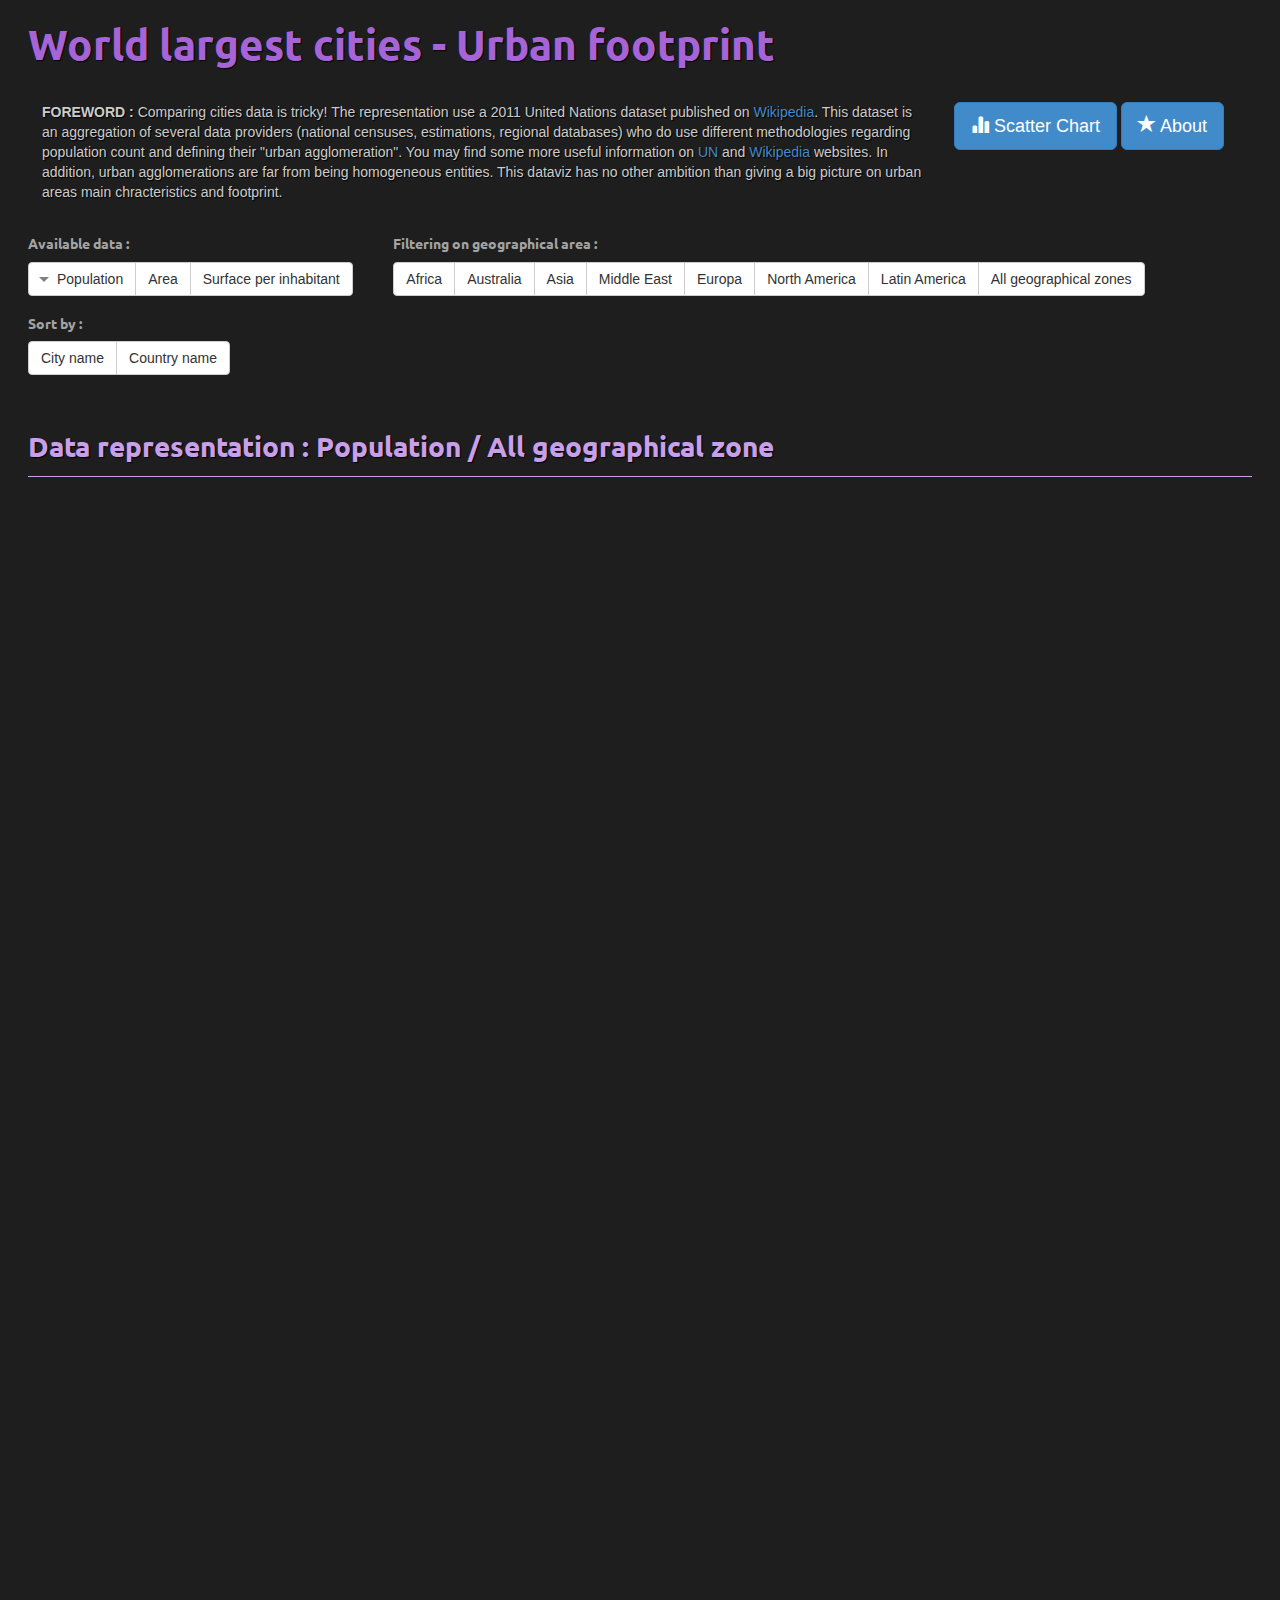
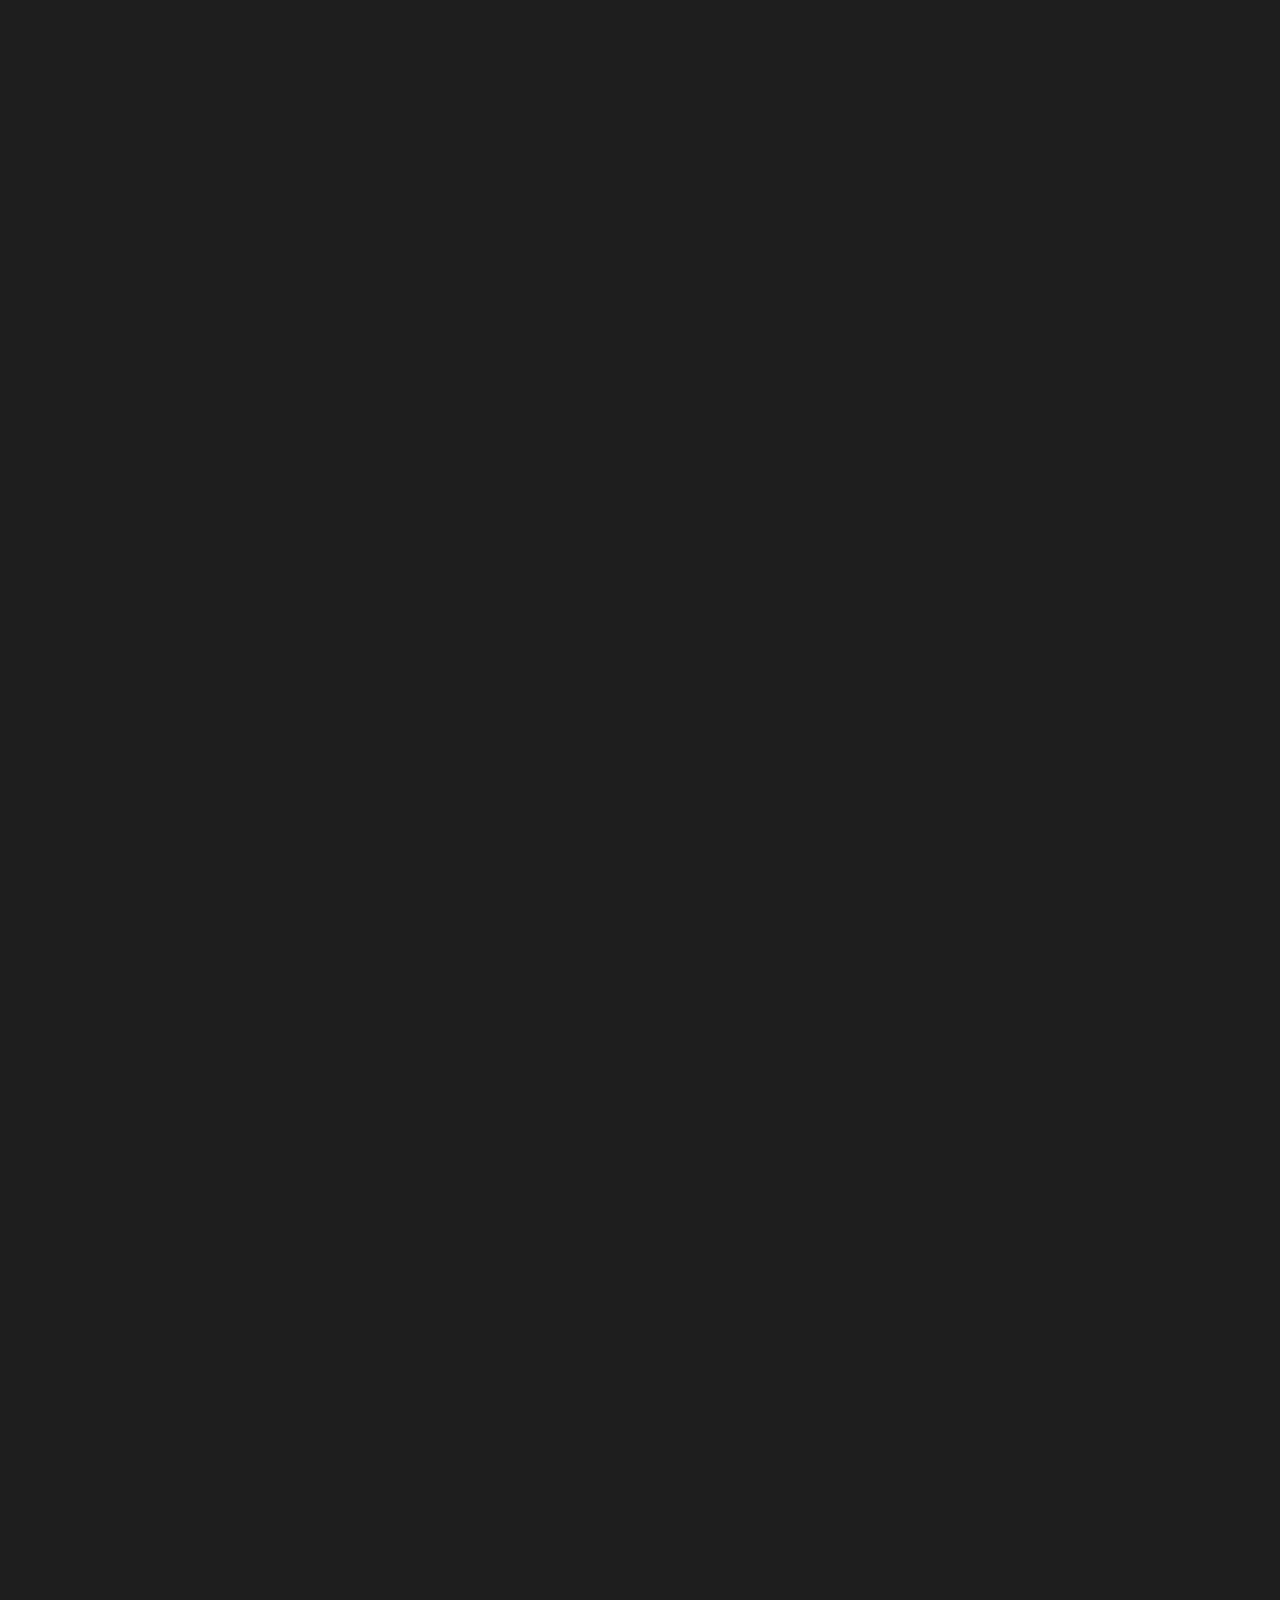
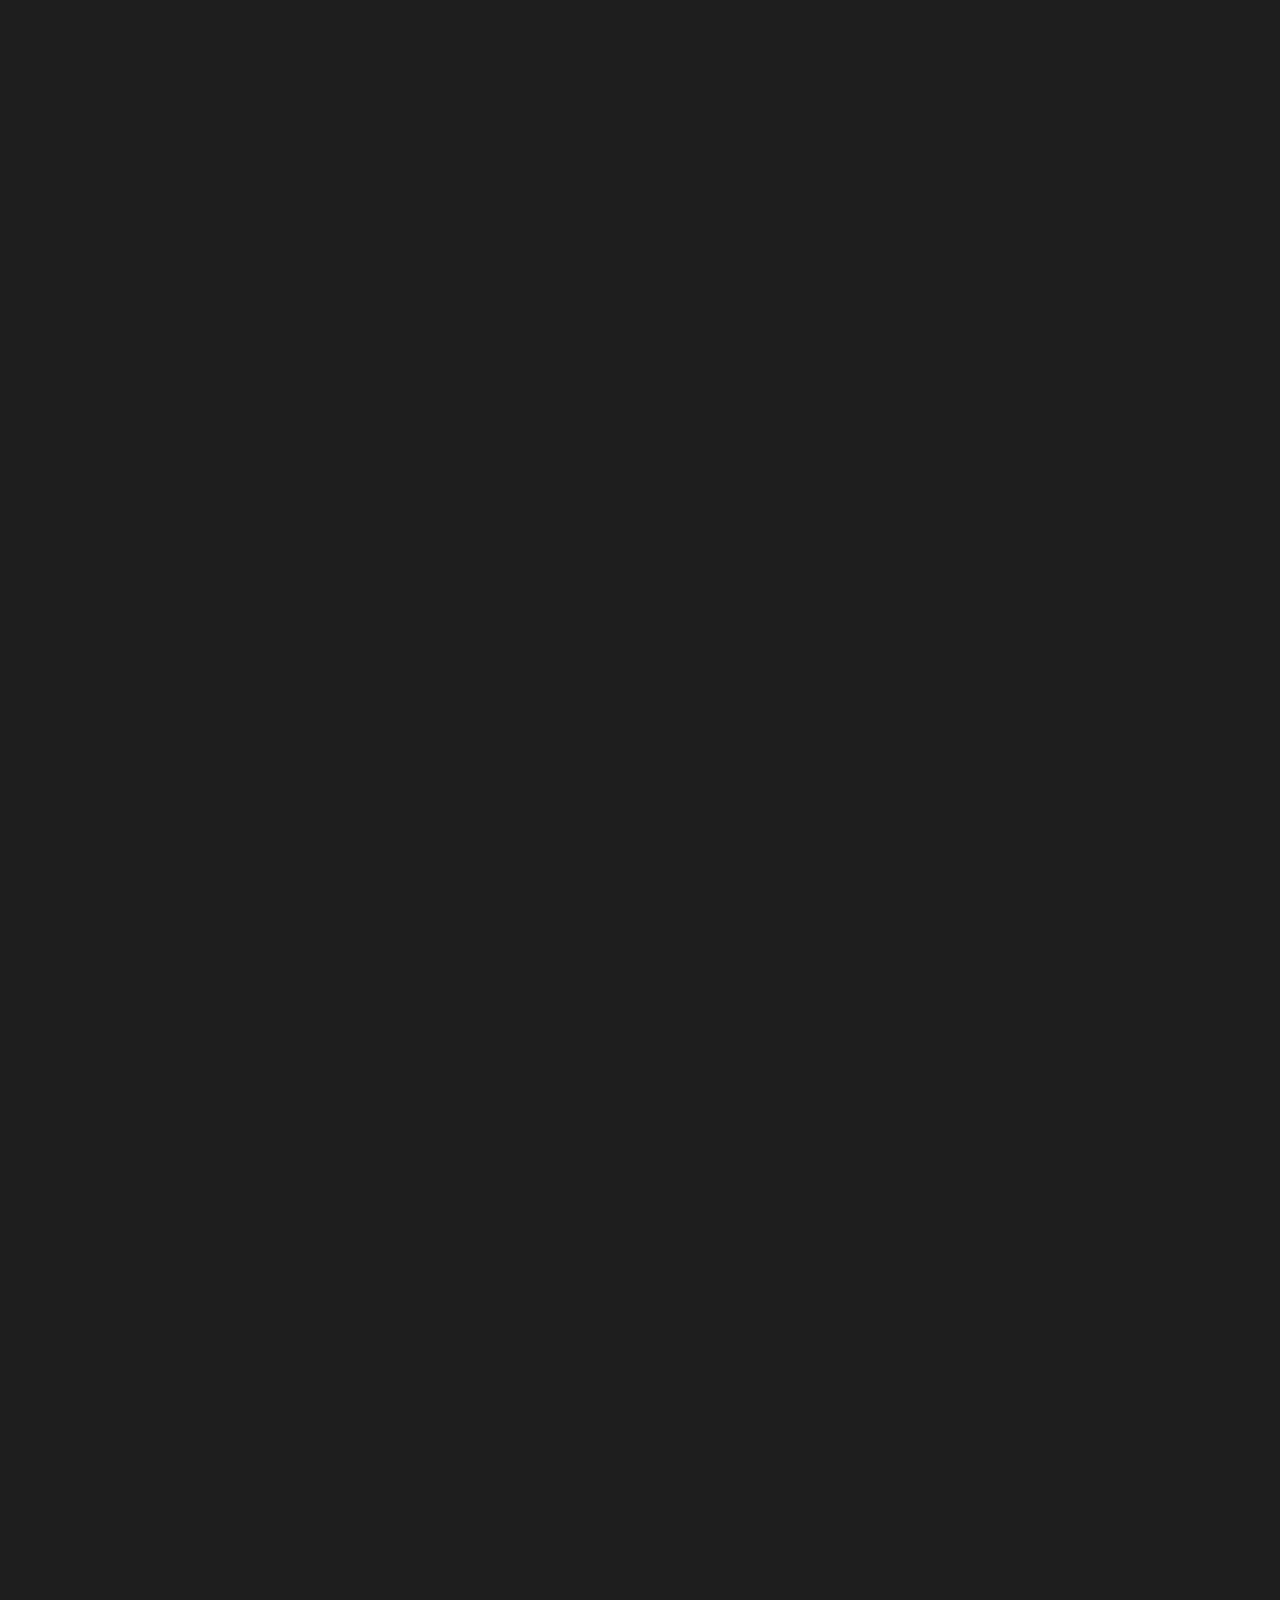
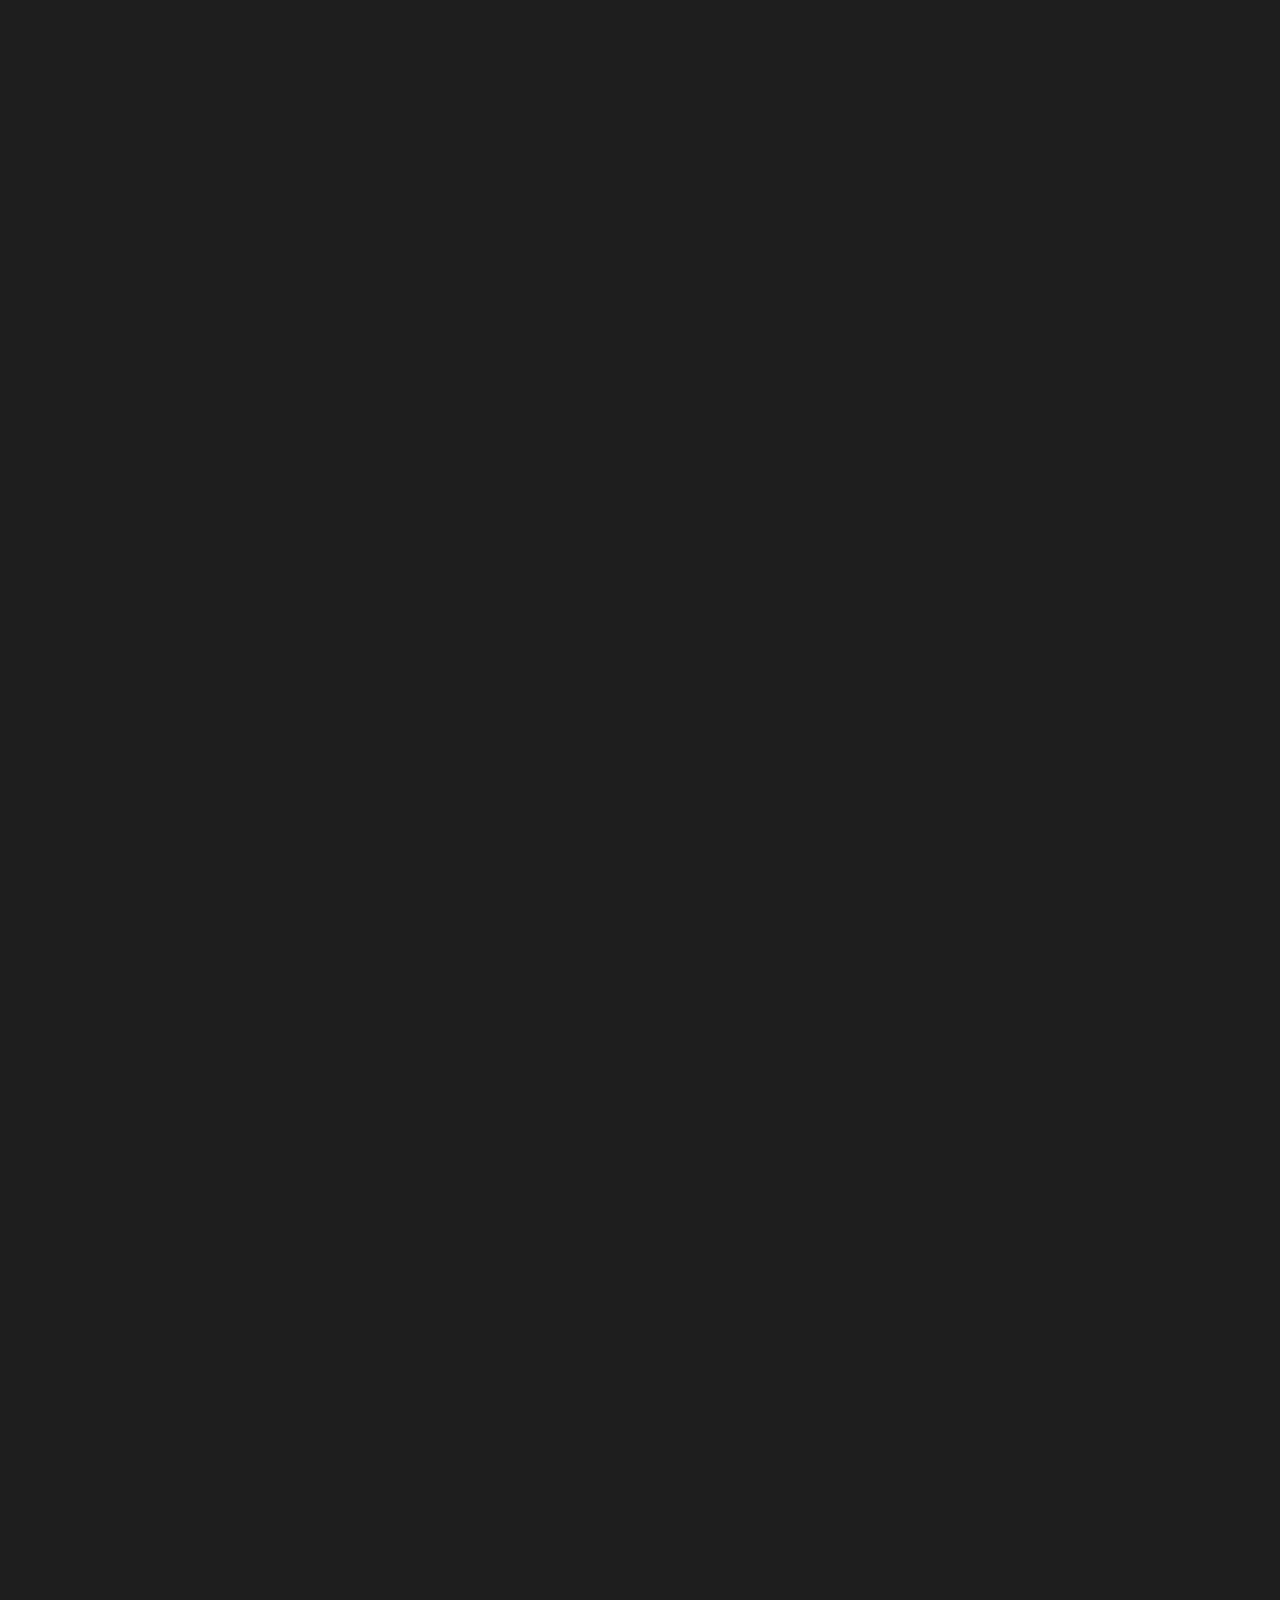
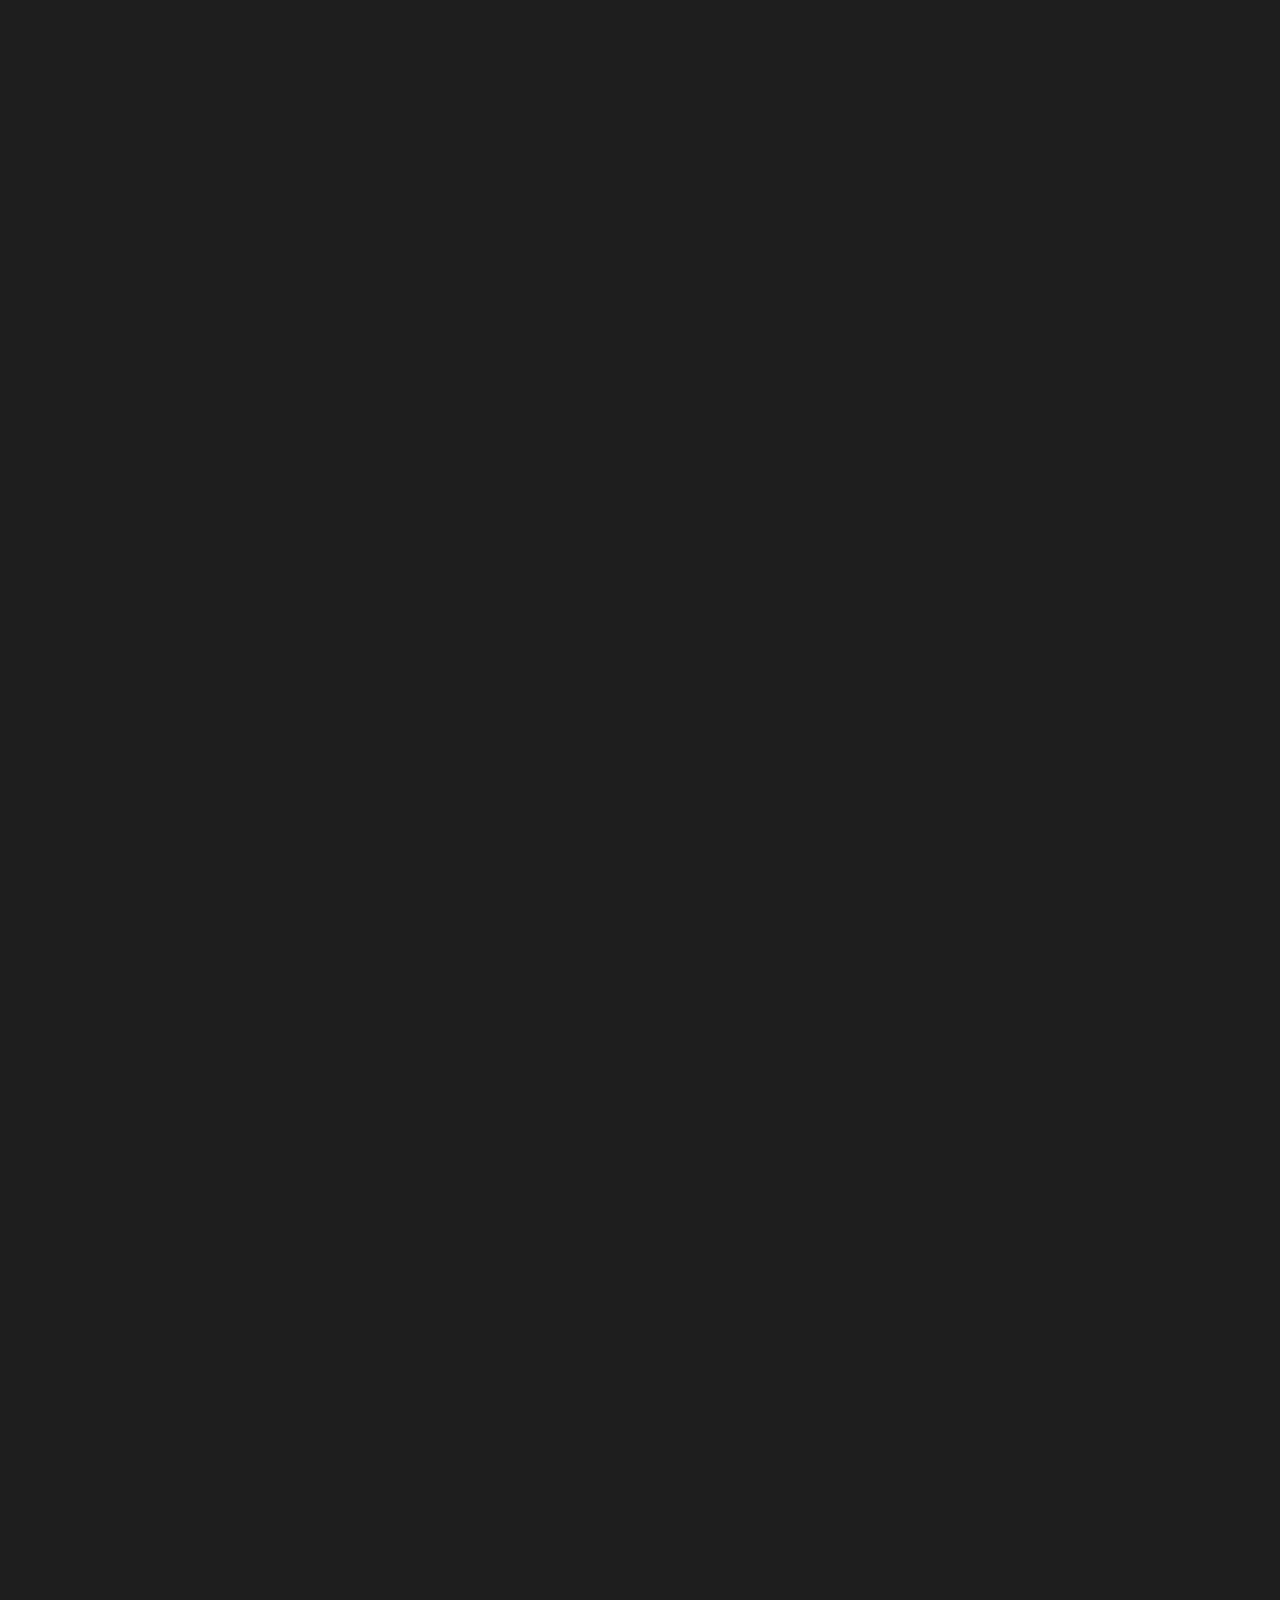
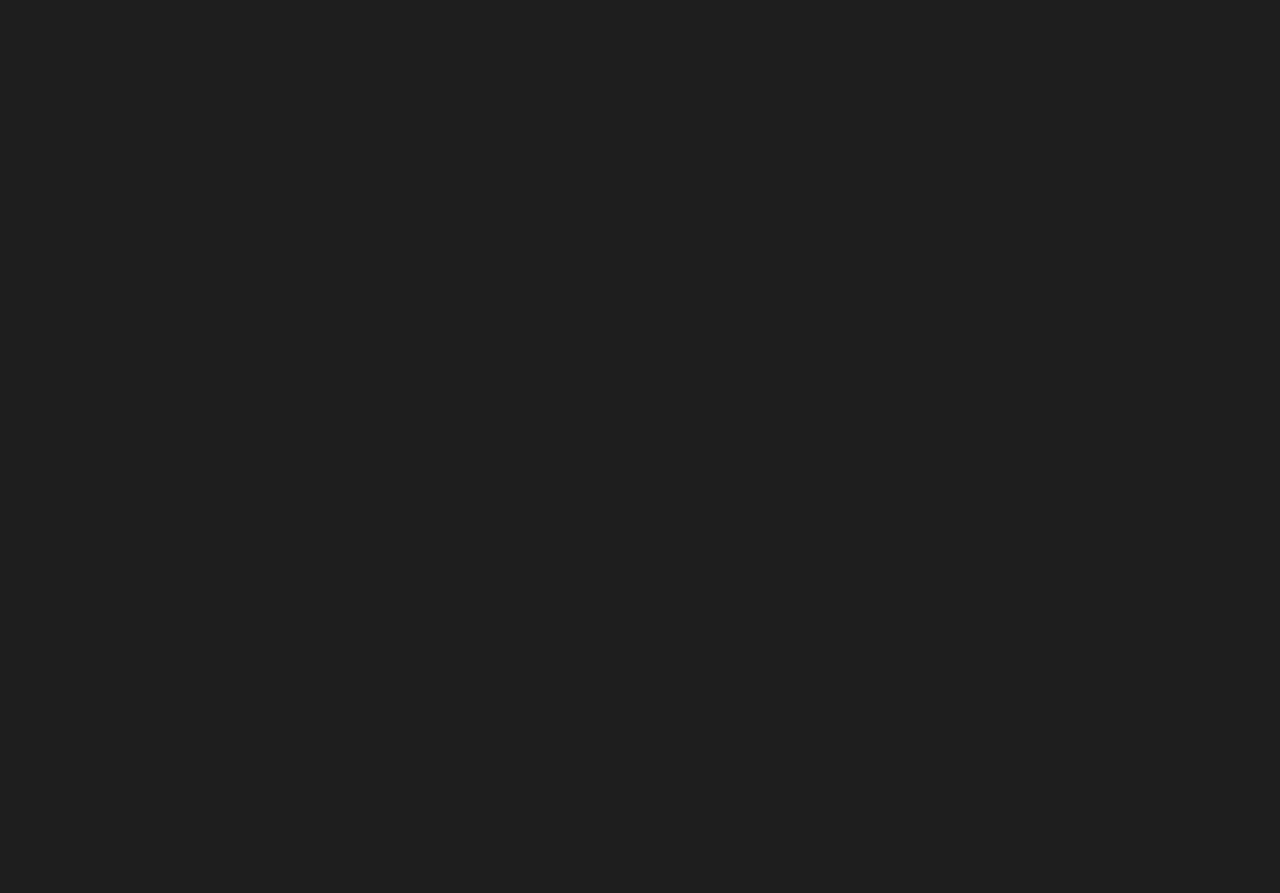
==== commit 3e909653: "few changes in foreword" ====
--- a/index.html
+++ b/index.html
@@ -41,8 +41,9 @@
 		<div class="foreword"><strong>FOREWORD :</strong> Comparing cities data is tricky! The representation use a 2011 United Nations dataset published 
 		on <a href="http://en.wikipedia.org/wiki/List_of_urban_agglomerations_by_population_(United_Nations)">Wikipedia</a>. 
 		This dataset is an aggregation of several data providers (national censuses, estimations, regional databases) who do use different methodologies 
-		regarding population count and defining their "urban agglomeration". You may find some more useful information on <a href="http://esa.un.org/unup/CD-ROM/Urban-Agglomerations.htm">UN</a> and <a href="http://en.wikipedia.org/wiki/List_of_urban_agglomerations_by_population_%28United_Nations%29">Wikipedia</a> websites.
-		This dataviz has no other aim than giving a big picture on urban areas main chracteristics and footprint.
+		regarding population count and defining their "urban agglomeration". You may find some more useful information on <a href="http://esa.un.org/unup/CD-ROM/Urban-Agglomerations.htm">UN</a> and <a href="http://en.wikipedia.org/wiki/List_of_urban_agglomerations_by_population_%28United_Nations%29">Wikipedia</a> websites. 
+		In addition, urban agglomerations are far from being homogeneous entities. 
+		This dataviz has no other ambition than giving a big picture on urban areas main chracteristics and footprint.
 		</div>
 	</div>
 	
@@ -81,14 +82,20 @@
 					</ul>
 					<p>3. Finally, the symbol's <strong>size</strong> is proportionnal to the represented data value.</p>
 					<h5>Credits</h5>
-					<p>
-						This dataviz is designed and developed by <a href="http://www.empreinte-urbaine.eu/" title="Access empreinte urbaine website"><img src="./app/eu_logo.png" alt="Logo empreinte urbaine" /></a>. This work is released under <a rel="license" href="http://creativecommons.org/licenses/by-nc/3.0/deed.en">Creative common Licence, Attribution-NonCommercial 3.0 Unported  (CC BY-NC 3.0) </a>
-						<a rel="license" href="http://creativecommons.org/licenses/by-nc/3.0/deed.en"><img alt="Licence Creative Commons" style="border-width:0" src="http://i.creativecommons.org/l/by-nc/3.0/88x31.png" /></a>
-					</p>
+					
 					<p>This visualization makes use of <a href="http://d3js.org/">D3js</a> library extended with <a href="http://nvd3.org/">nvd3</a> 
 					for scatter chart generation. It relies on <a href="http://jquery.com/">jQuery</a> and <a href="http://isotope.metafizzy.co/docs/introduction.html">isotope jQuery plugin</a> for presentation, 
 					filtering and sorting (helped by <a href="https://github.com/agilosoftware/objeq">objeq</a>). Webpage use <a href="http://getbootstrap.com/">bootstrap</a> layout. Data is converted from Excel file to json 
 					using <a href="http://www.convertcsv.com/csv-to-json.htm">csv-to-json online</a> converter.</p>
+					<p>
+						This dataviz is designed and developed by <a href="http://www.empreinte-urbaine.eu/" title="Access empreinte urbaine website">
+							<img src="./app/eu_logo.png" alt="Logo empreinte urbaine" /></a>. 
+							This work is released under <a rel="license" href="http://creativecommons.org/licenses/by-nc/3.0/deed.en">
+								Creative common Licence, Attribution-NonCommercial 3.0 Unported  (CC BY-NC 3.0) </a>
+						<a rel="license" href="http://creativecommons.org/licenses/by-nc/3.0/deed.en">
+							<img alt="Licence Creative Commons" style="border-width:0" src="http://i.creativecommons.org/l/by-nc/3.0/88x31.png" /></a>
+							Code and data are available on <a href="https://github.com/simogeo/worldcities-urbanfootprint">github repository</a>.
+					</p>
 				</div>
 				<div class="modal-footer">
 					<button type="button" class="btn btn-default" data-dismiss="modal">Close</button>
@@ -267,5 +274,18 @@
 });
 
 </script>
+<script type="text/javascript">
+
+  var _gaq = _gaq || [];
+  _gaq.push(['_setAccount', 'UA-16897542-9']);
+  _gaq.push(['_trackPageview']);
+
+  (function() {
+    var ga = document.createElement('script'); ga.type = 'text/javascript'; ga.async = true;
+    ga.src = ('https:' == document.location.protocol ? 'https://ssl' : 'http://www') + '.google-analytics.com/ga.js';
+    var s = document.getElementsByTagName('script')[0]; s.parentNode.insertBefore(ga, s);
+  })();
+
+</script>
 </body>
 </html>
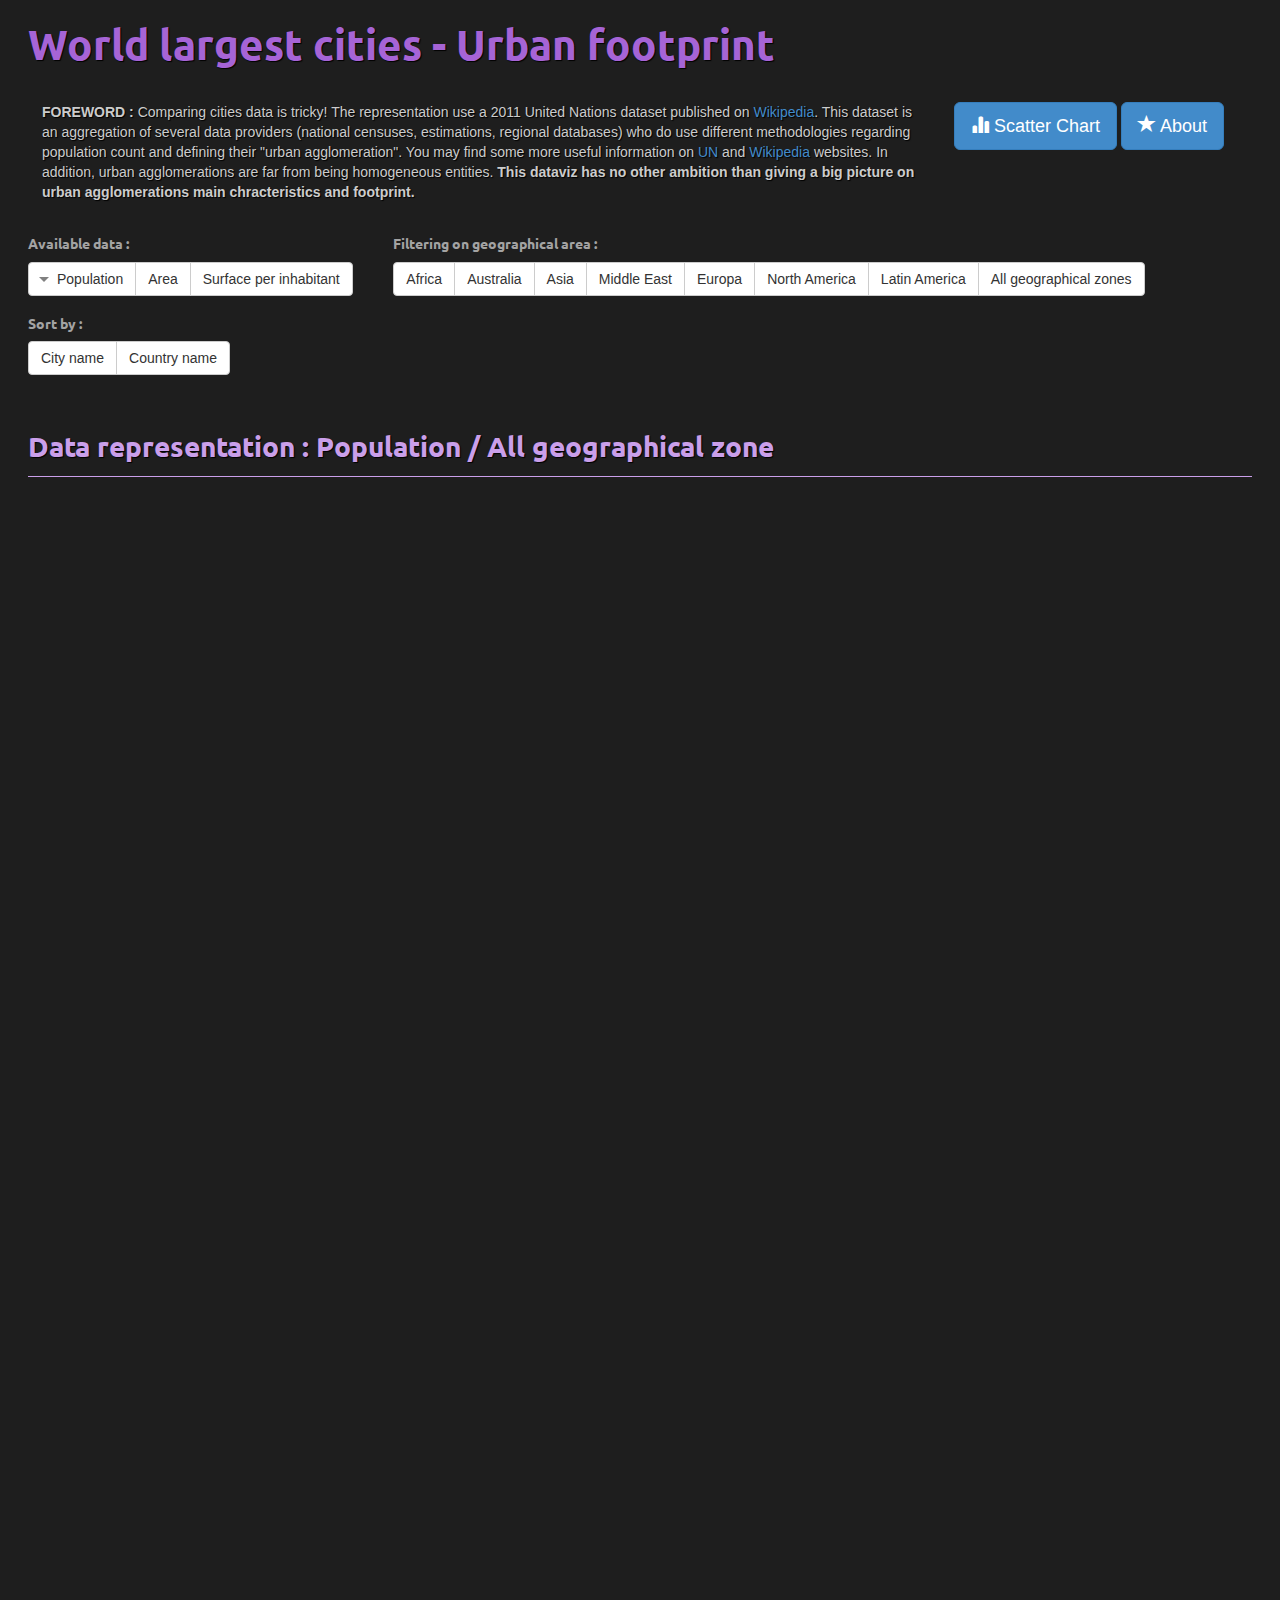
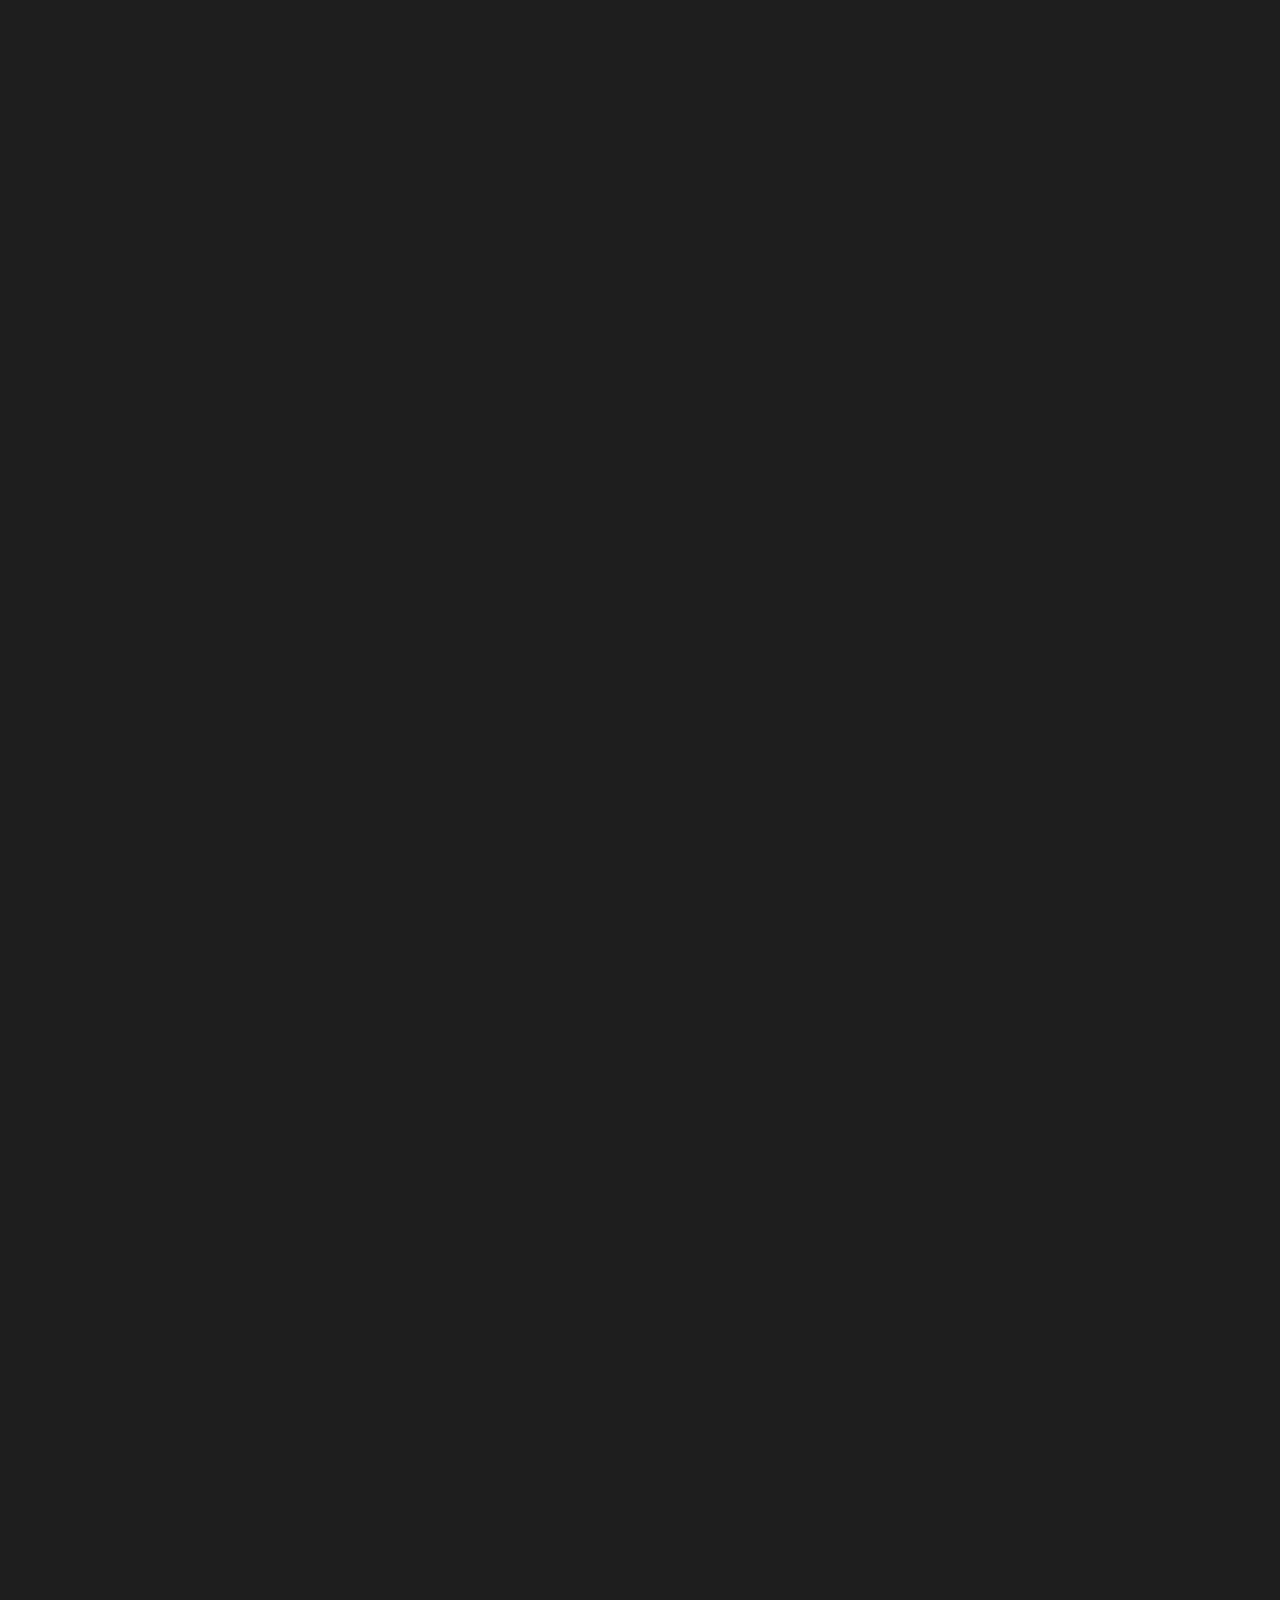
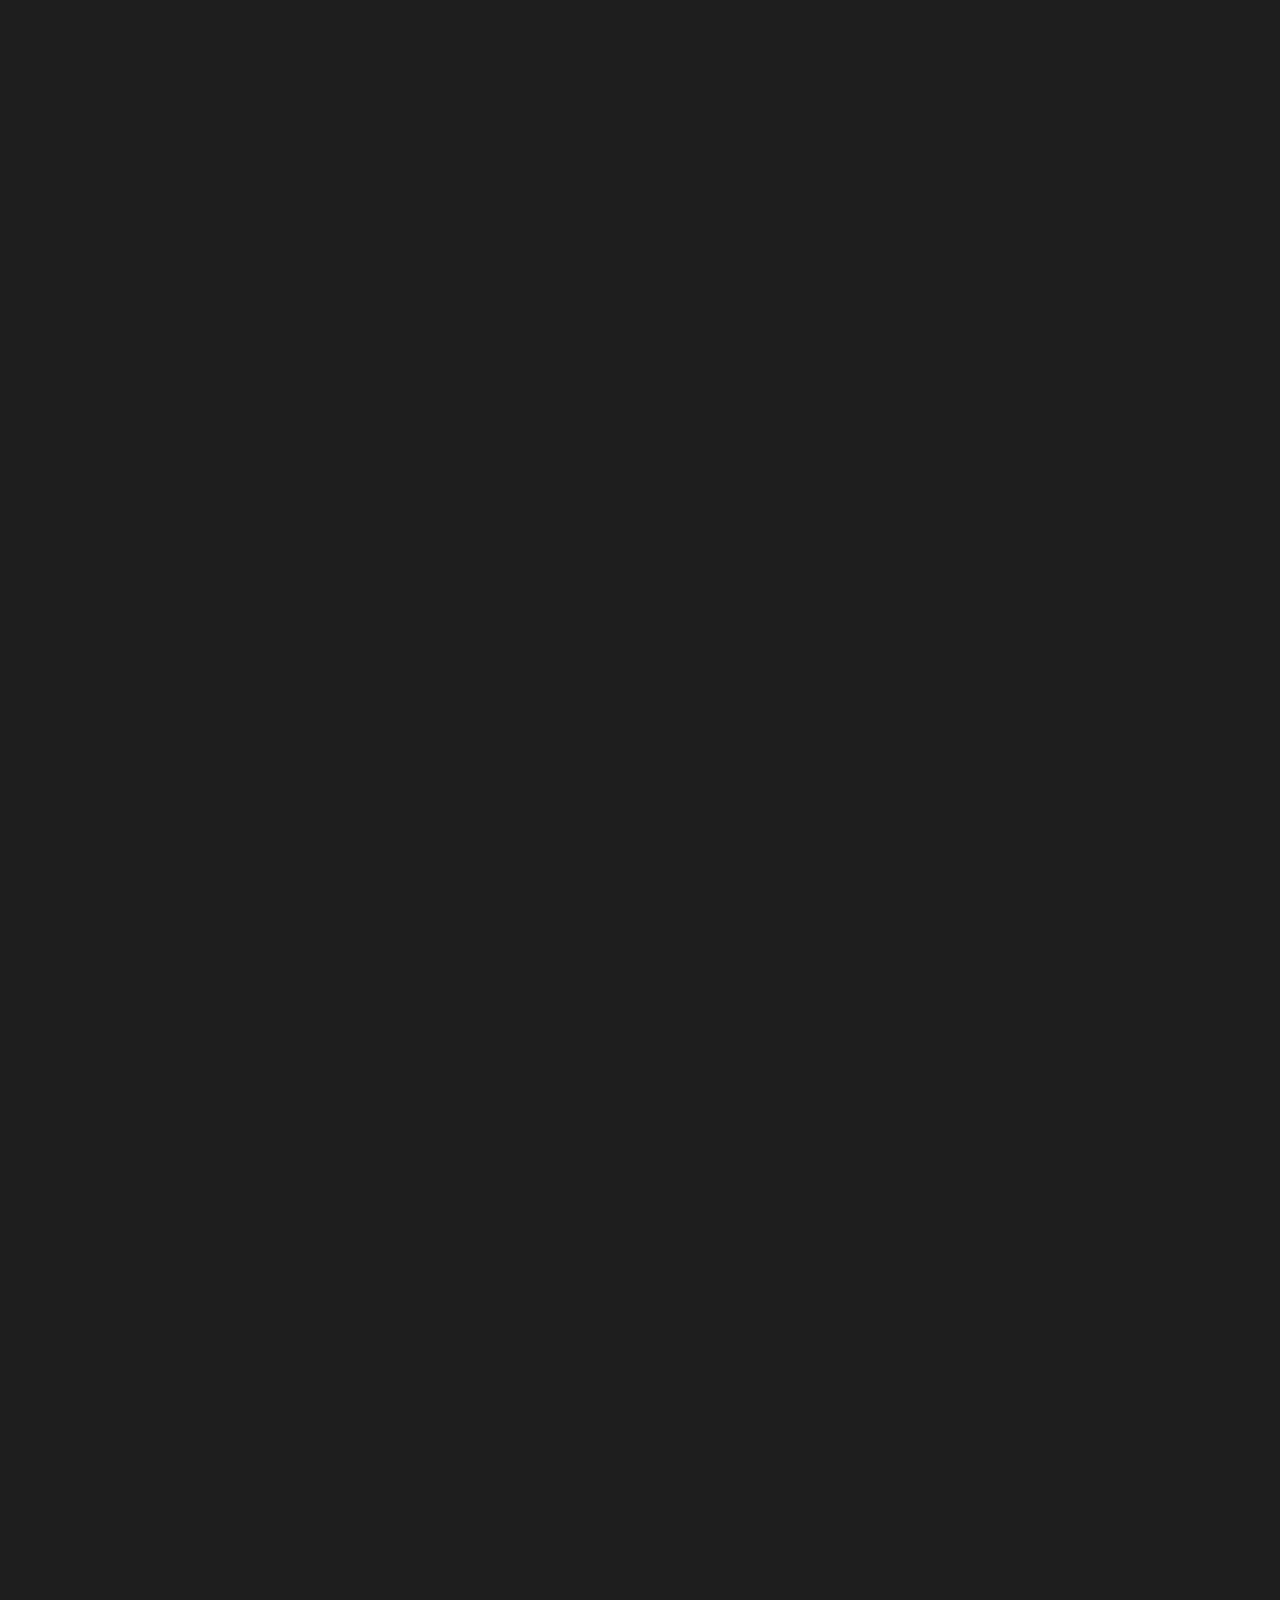
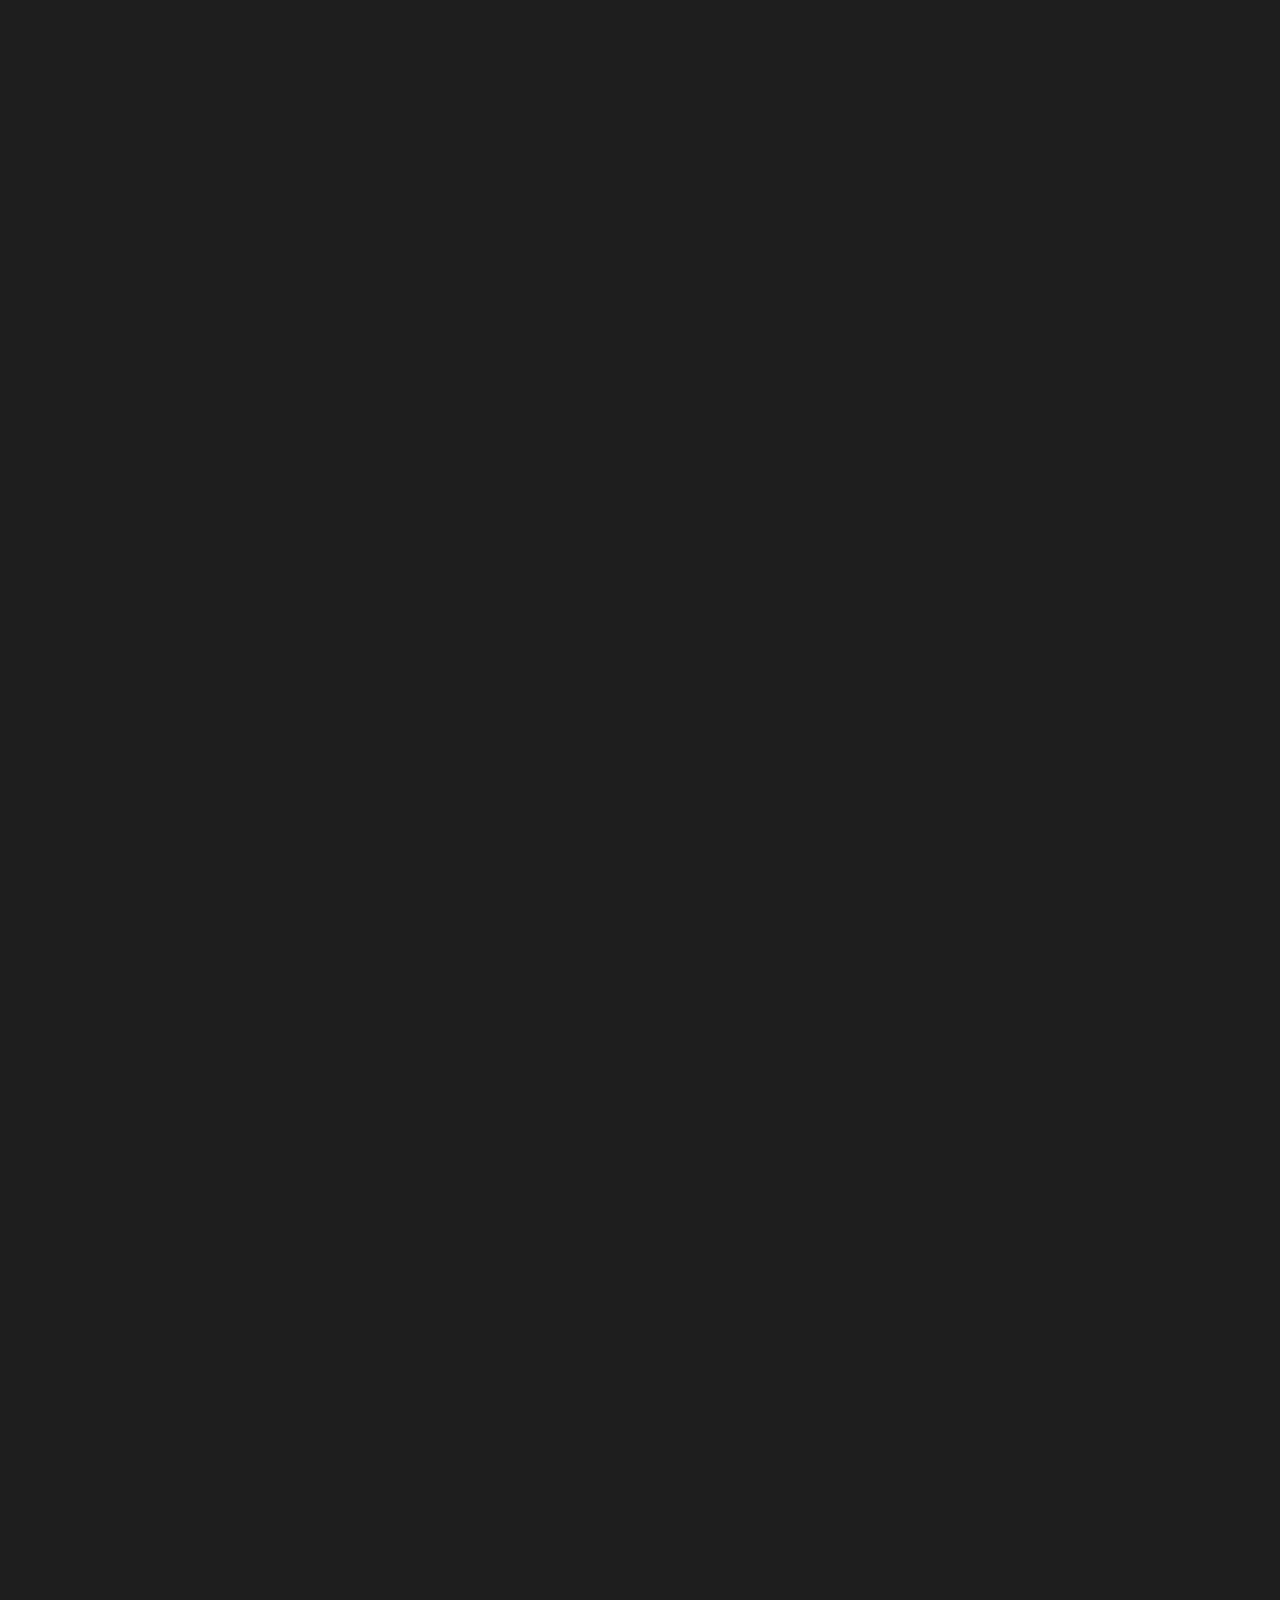
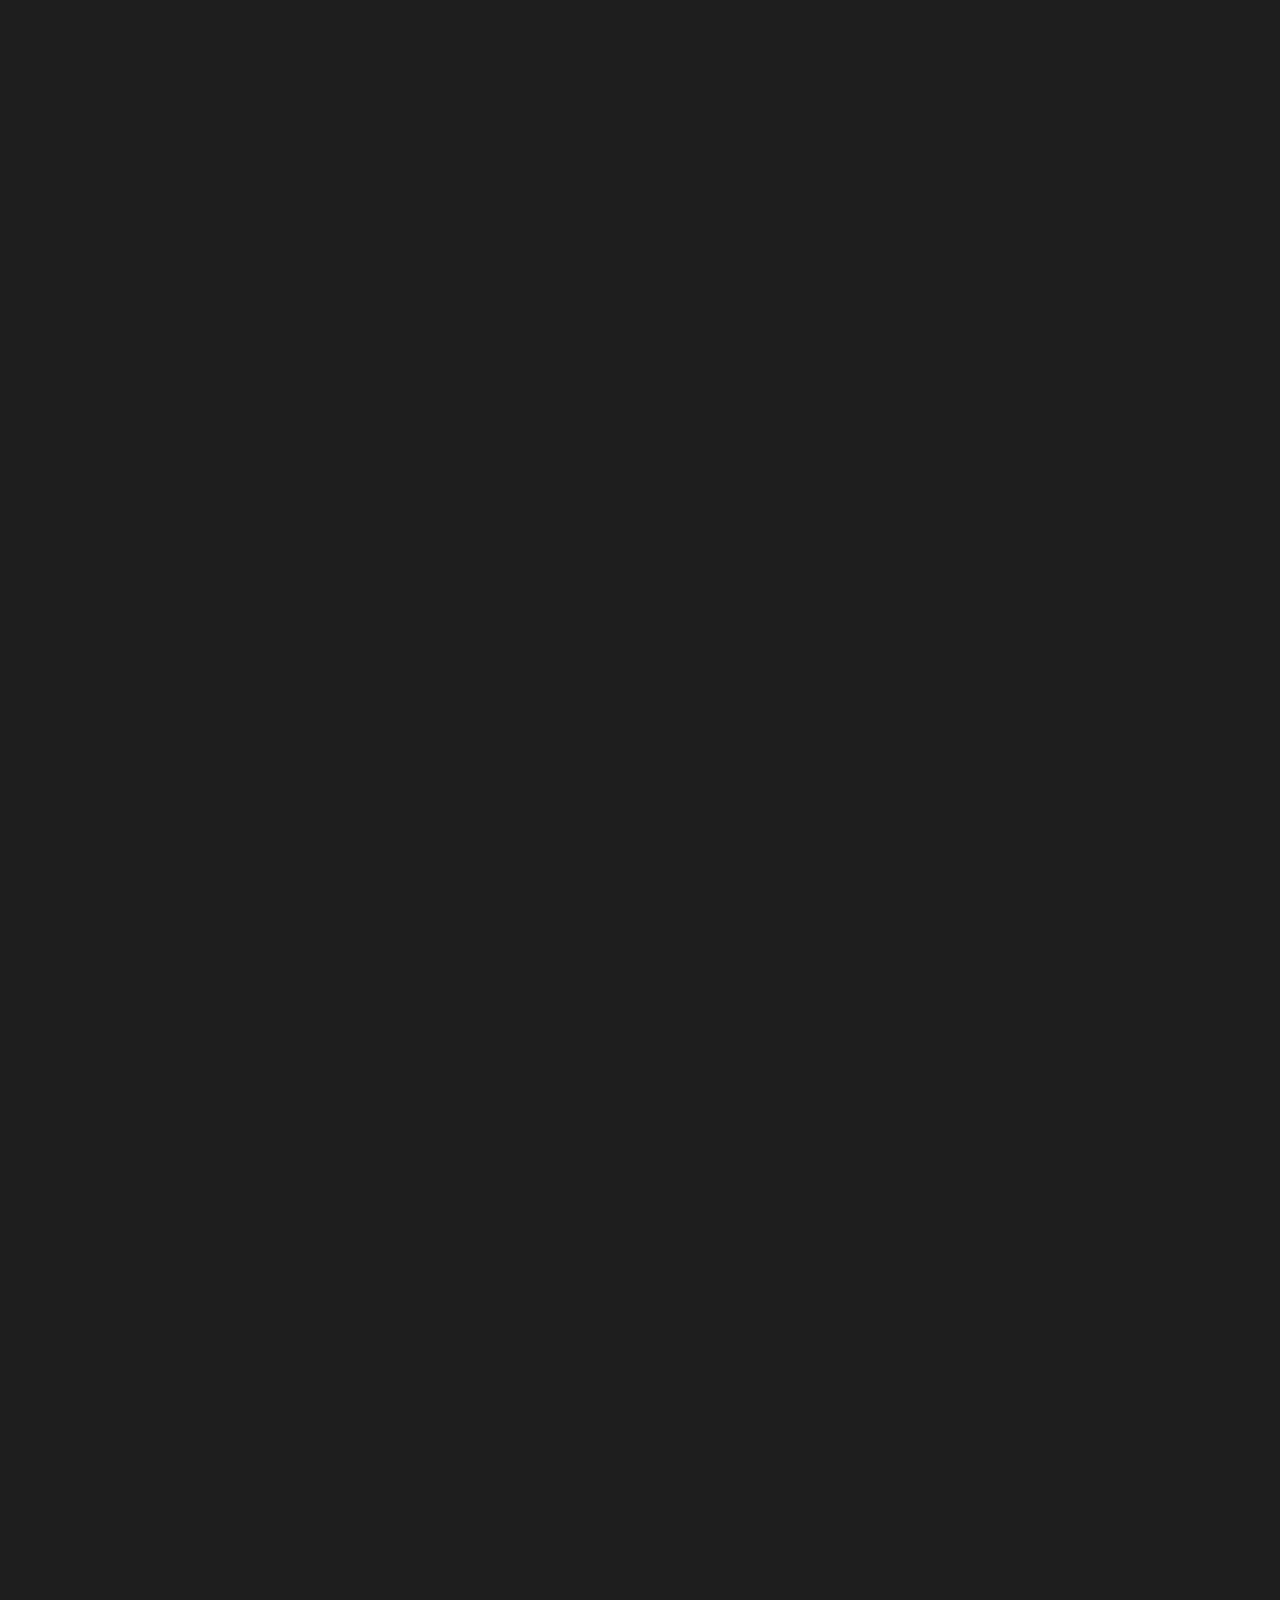
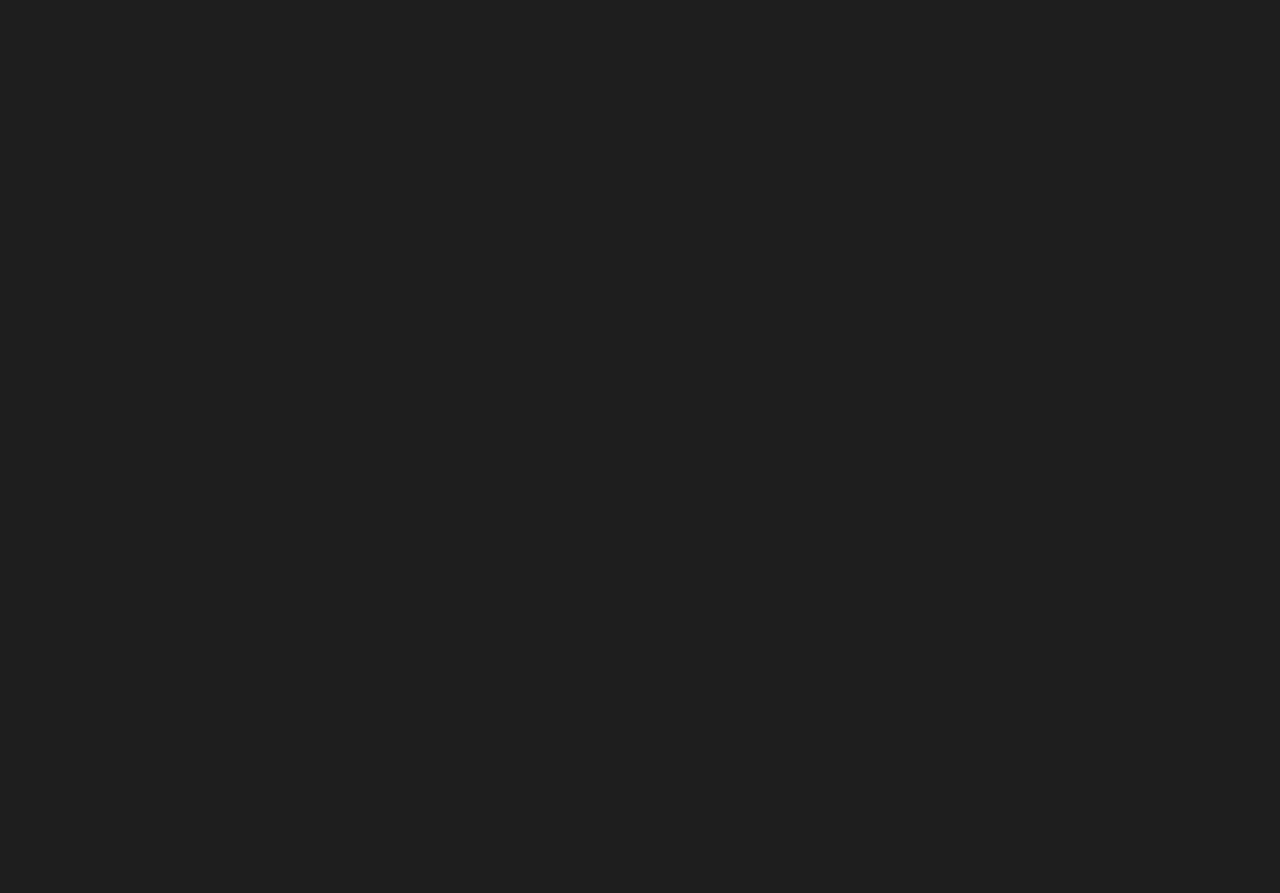
==== commit ebd12d42: "few changes in foreword" ====
--- a/index.html
+++ b/index.html
@@ -43,7 +43,7 @@
 		This dataset is an aggregation of several data providers (national censuses, estimations, regional databases) who do use different methodologies 
 		regarding population count and defining their "urban agglomeration". You may find some more useful information on <a href="http://esa.un.org/unup/CD-ROM/Urban-Agglomerations.htm">UN</a> and <a href="http://en.wikipedia.org/wiki/List_of_urban_agglomerations_by_population_%28United_Nations%29">Wikipedia</a> websites. 
 		In addition, urban agglomerations are far from being homogeneous entities. 
-		This dataviz has no other ambition than giving a big picture on urban areas main chracteristics and footprint.
+		<strong>This dataviz has no other ambition than giving a big picture on urban agglomerations main chracteristics and footprint.</strong>
 		</div>
 	</div>
 	
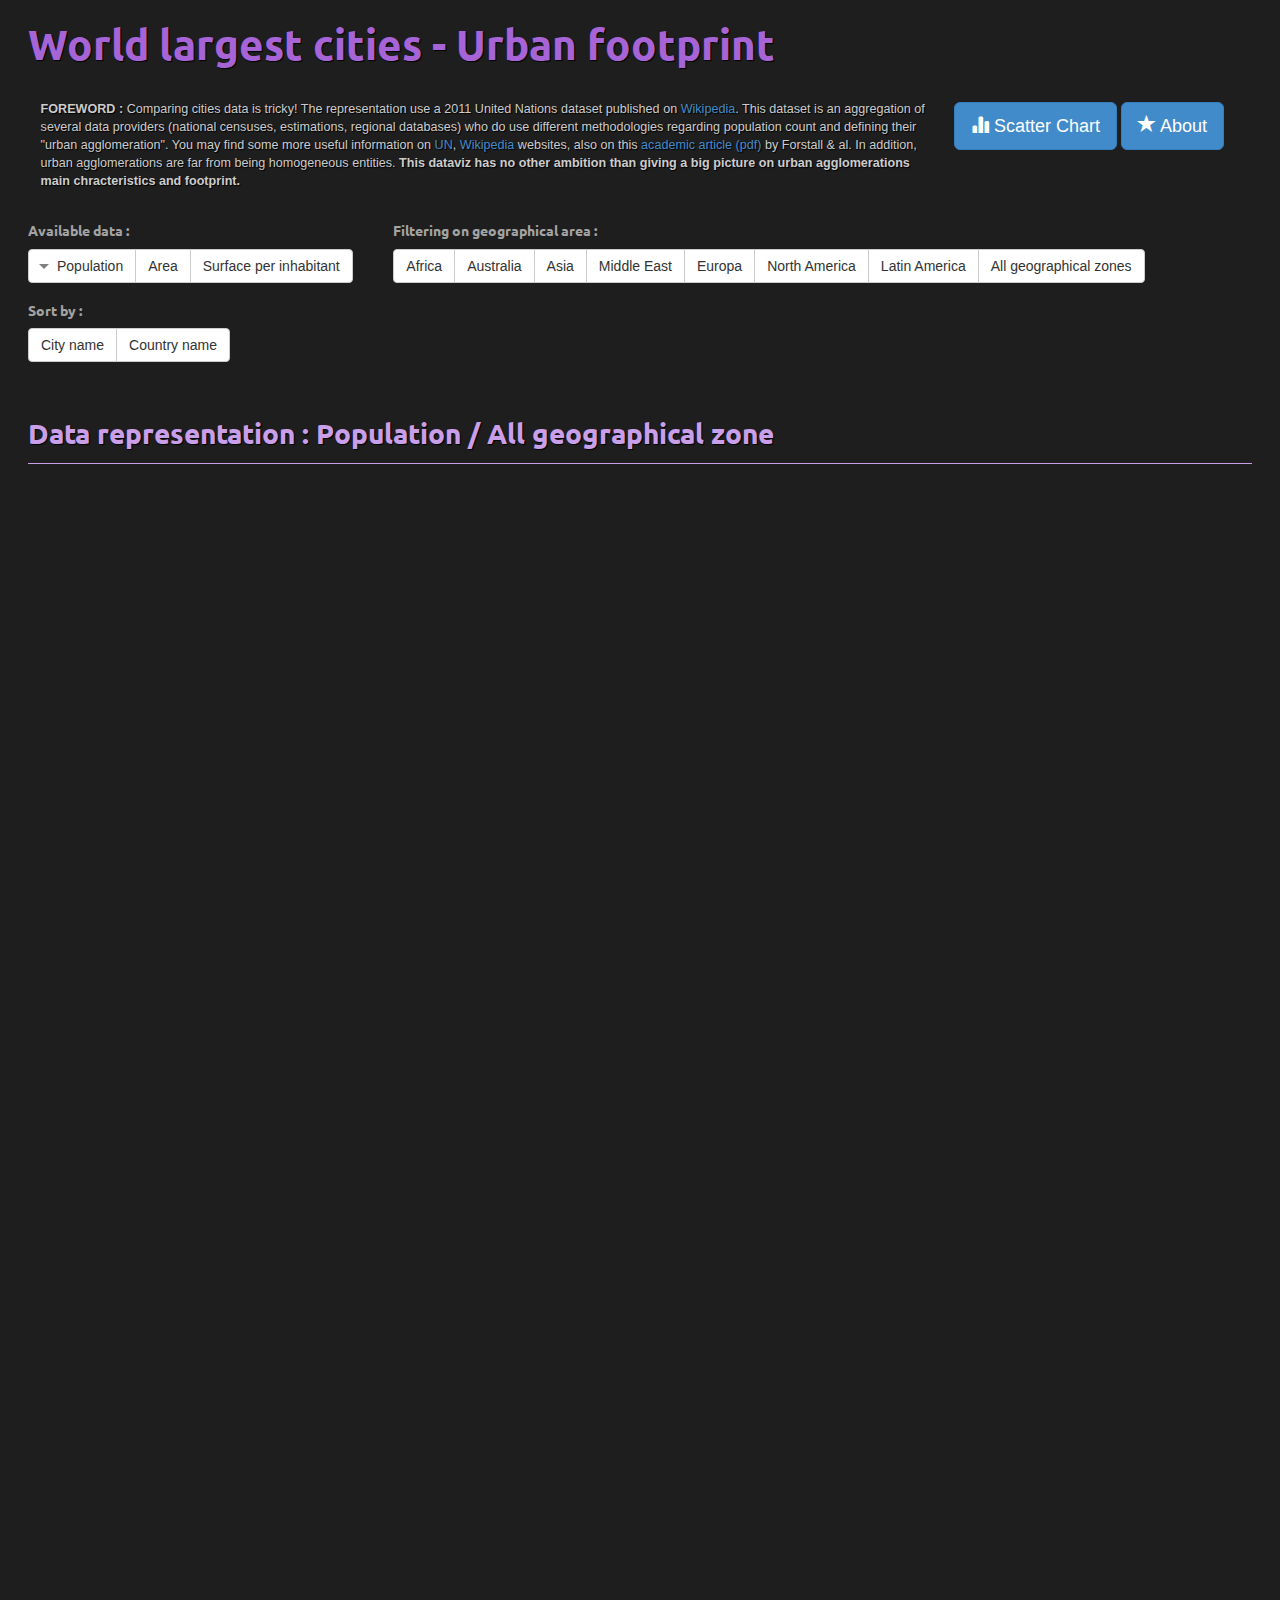
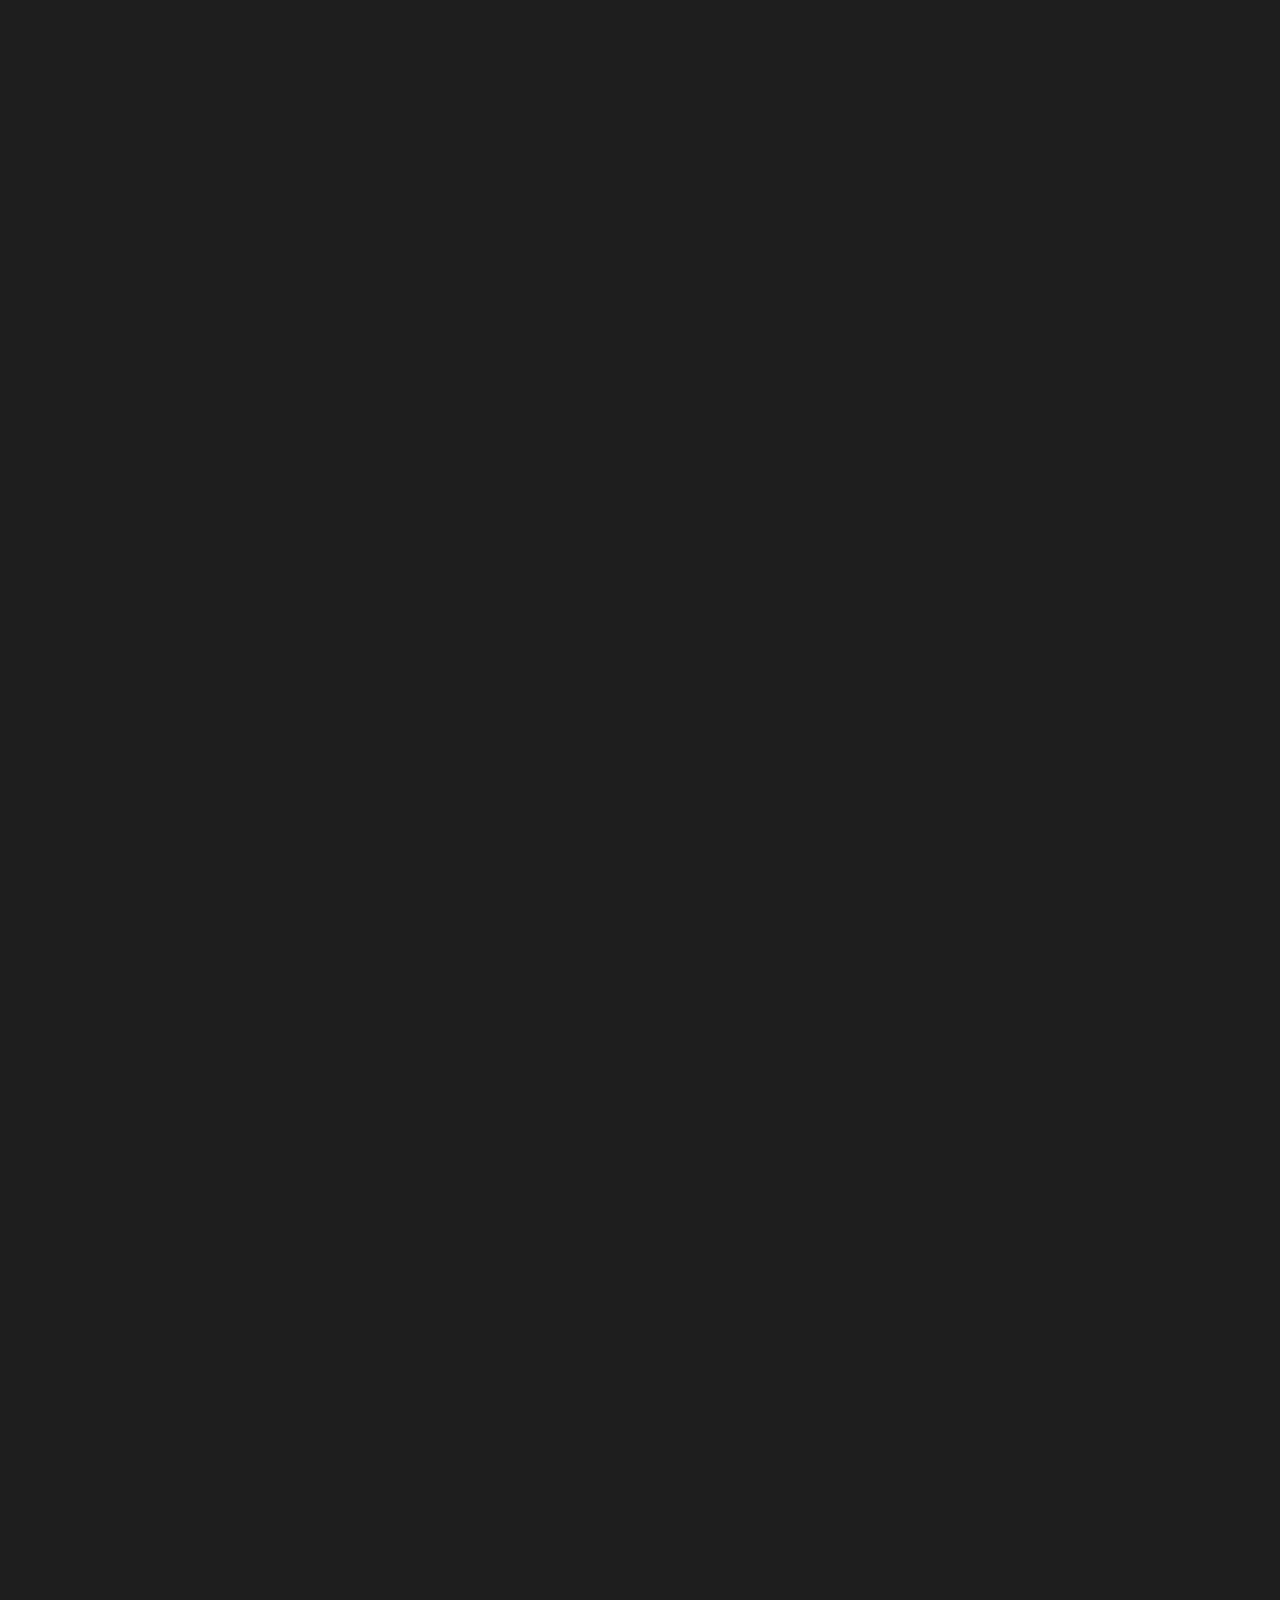
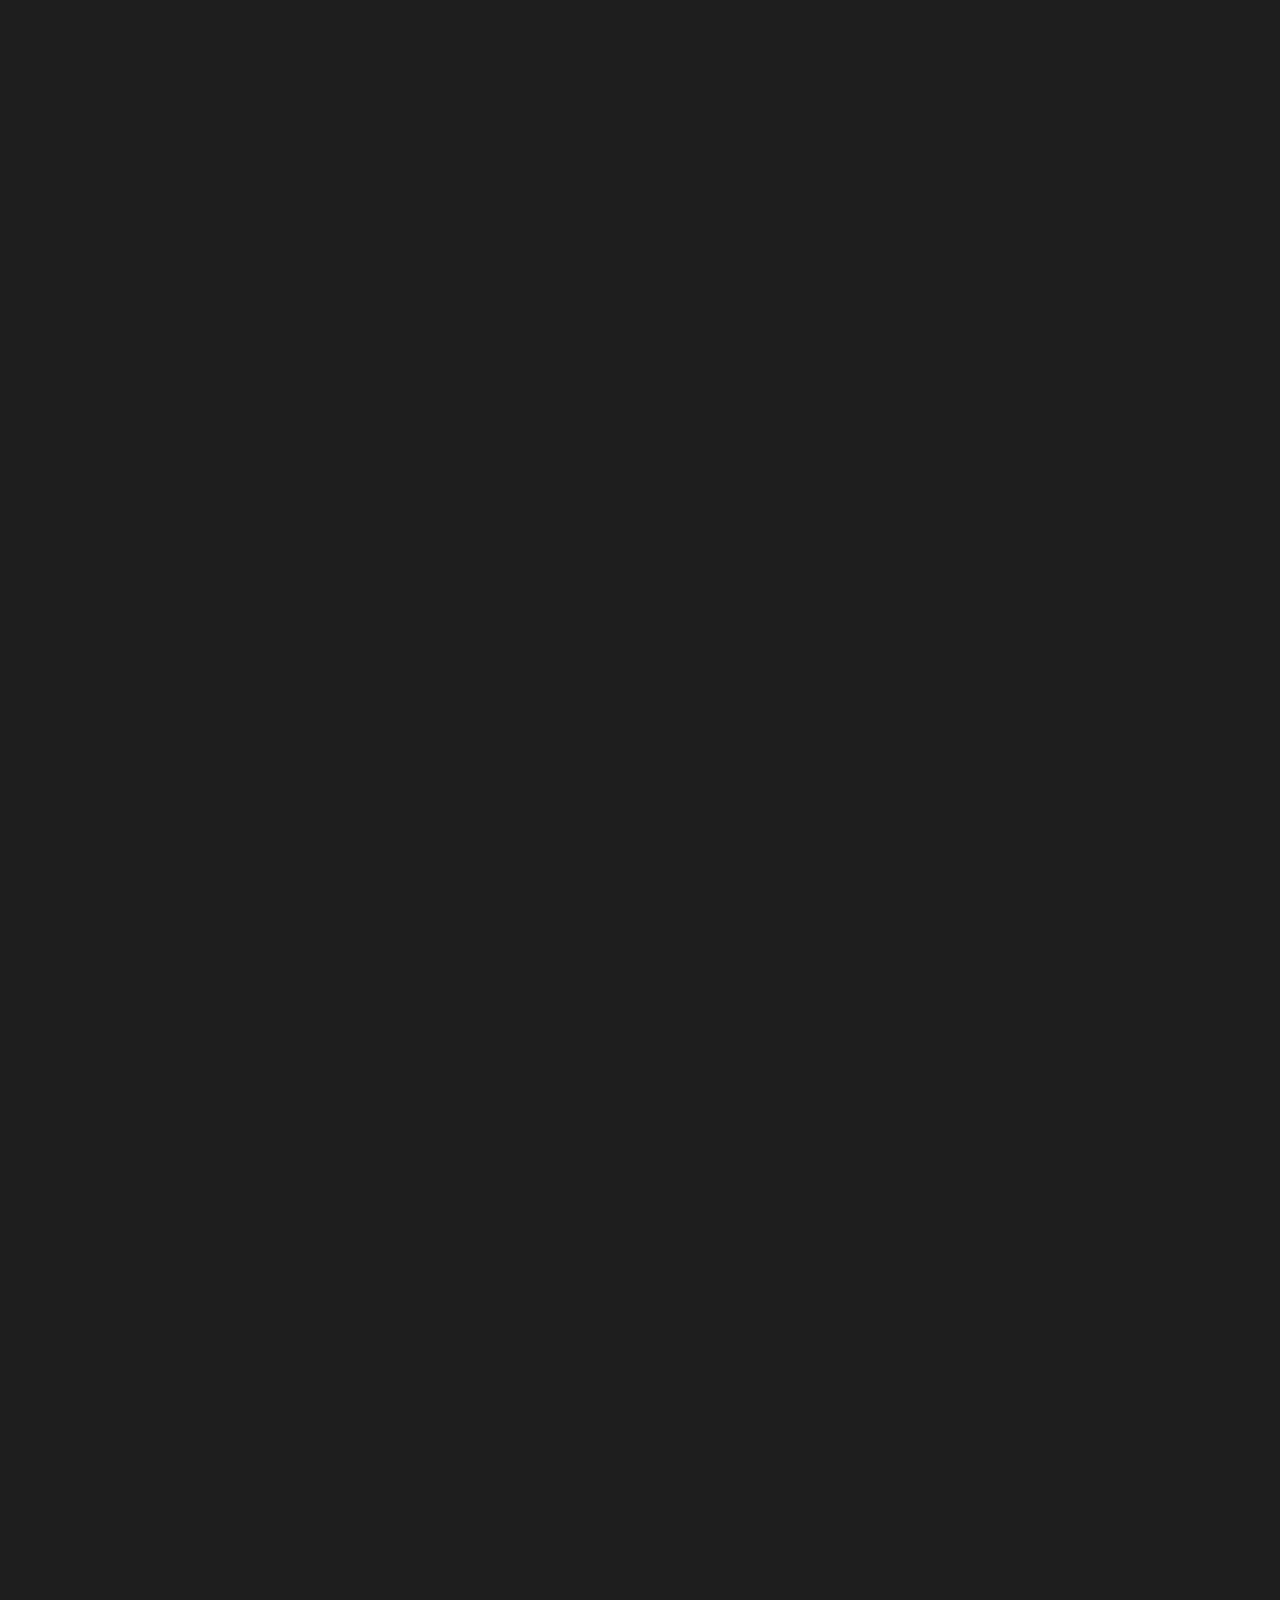
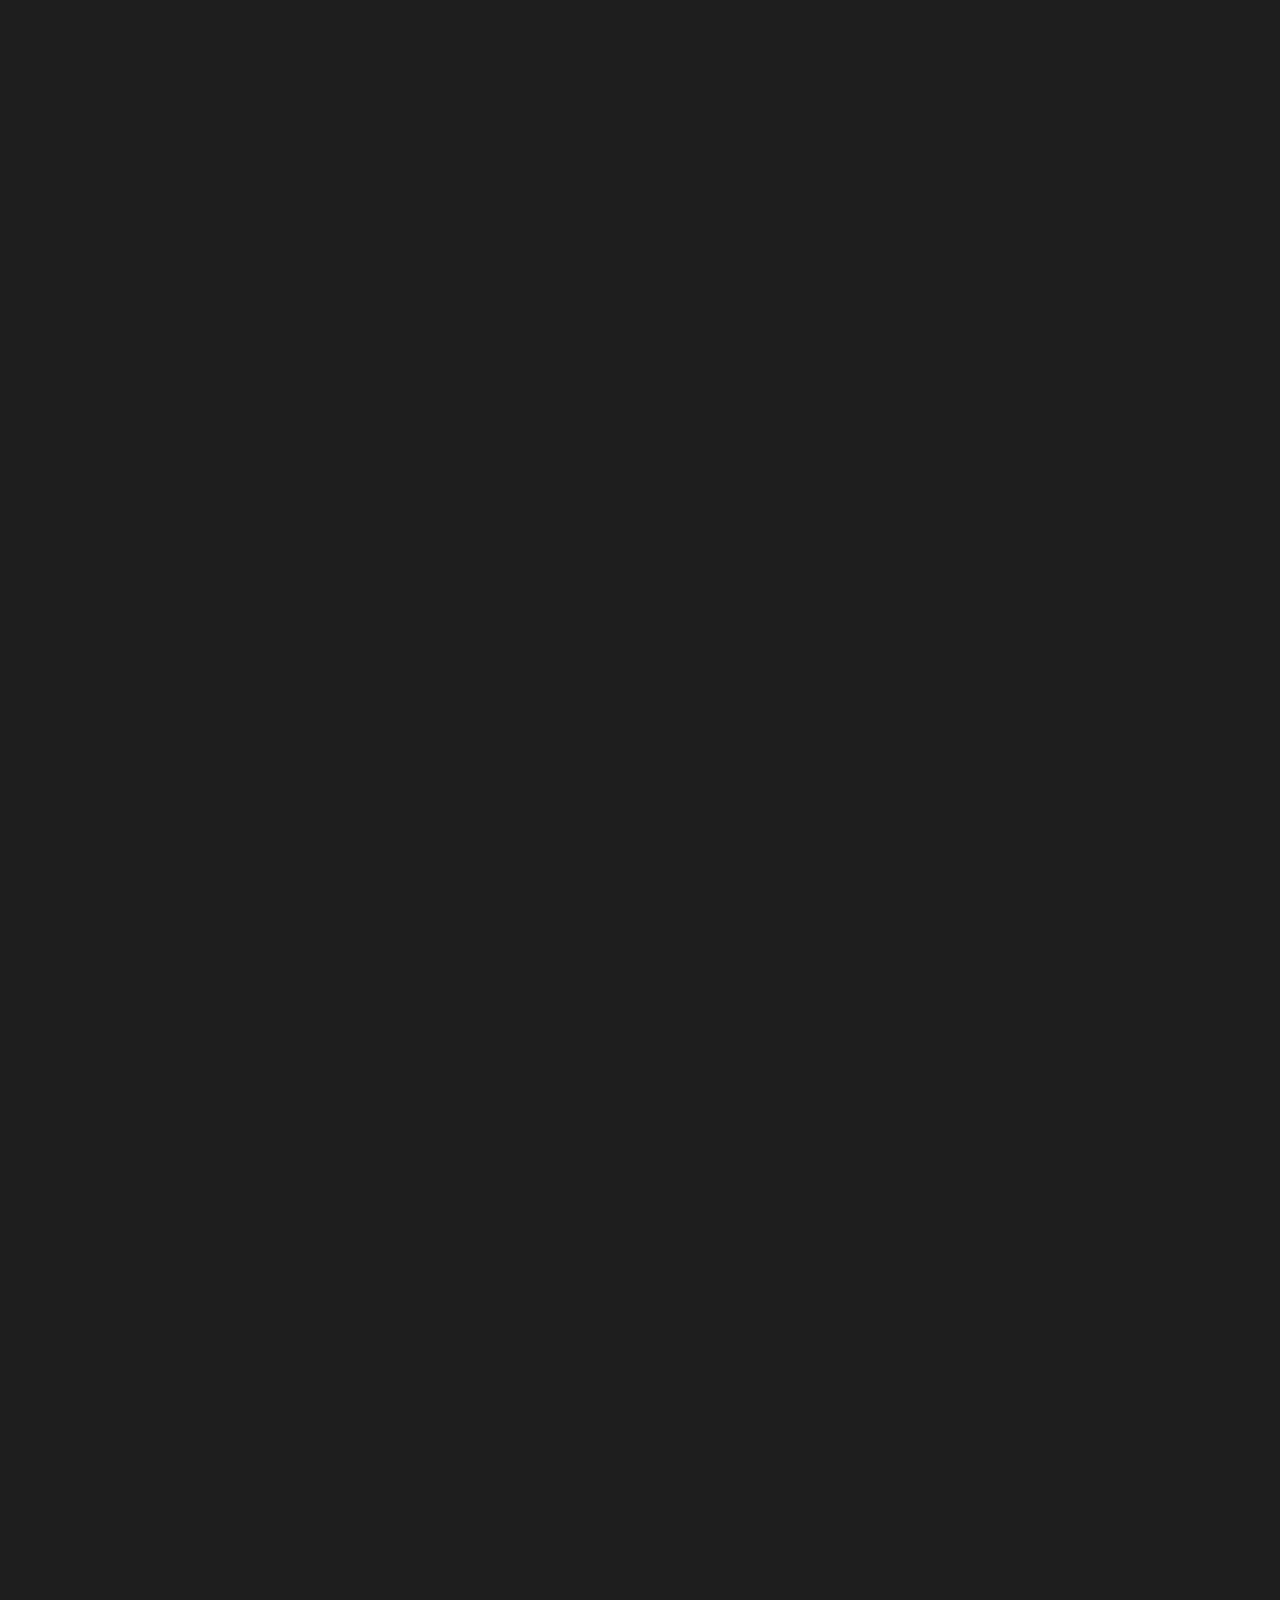
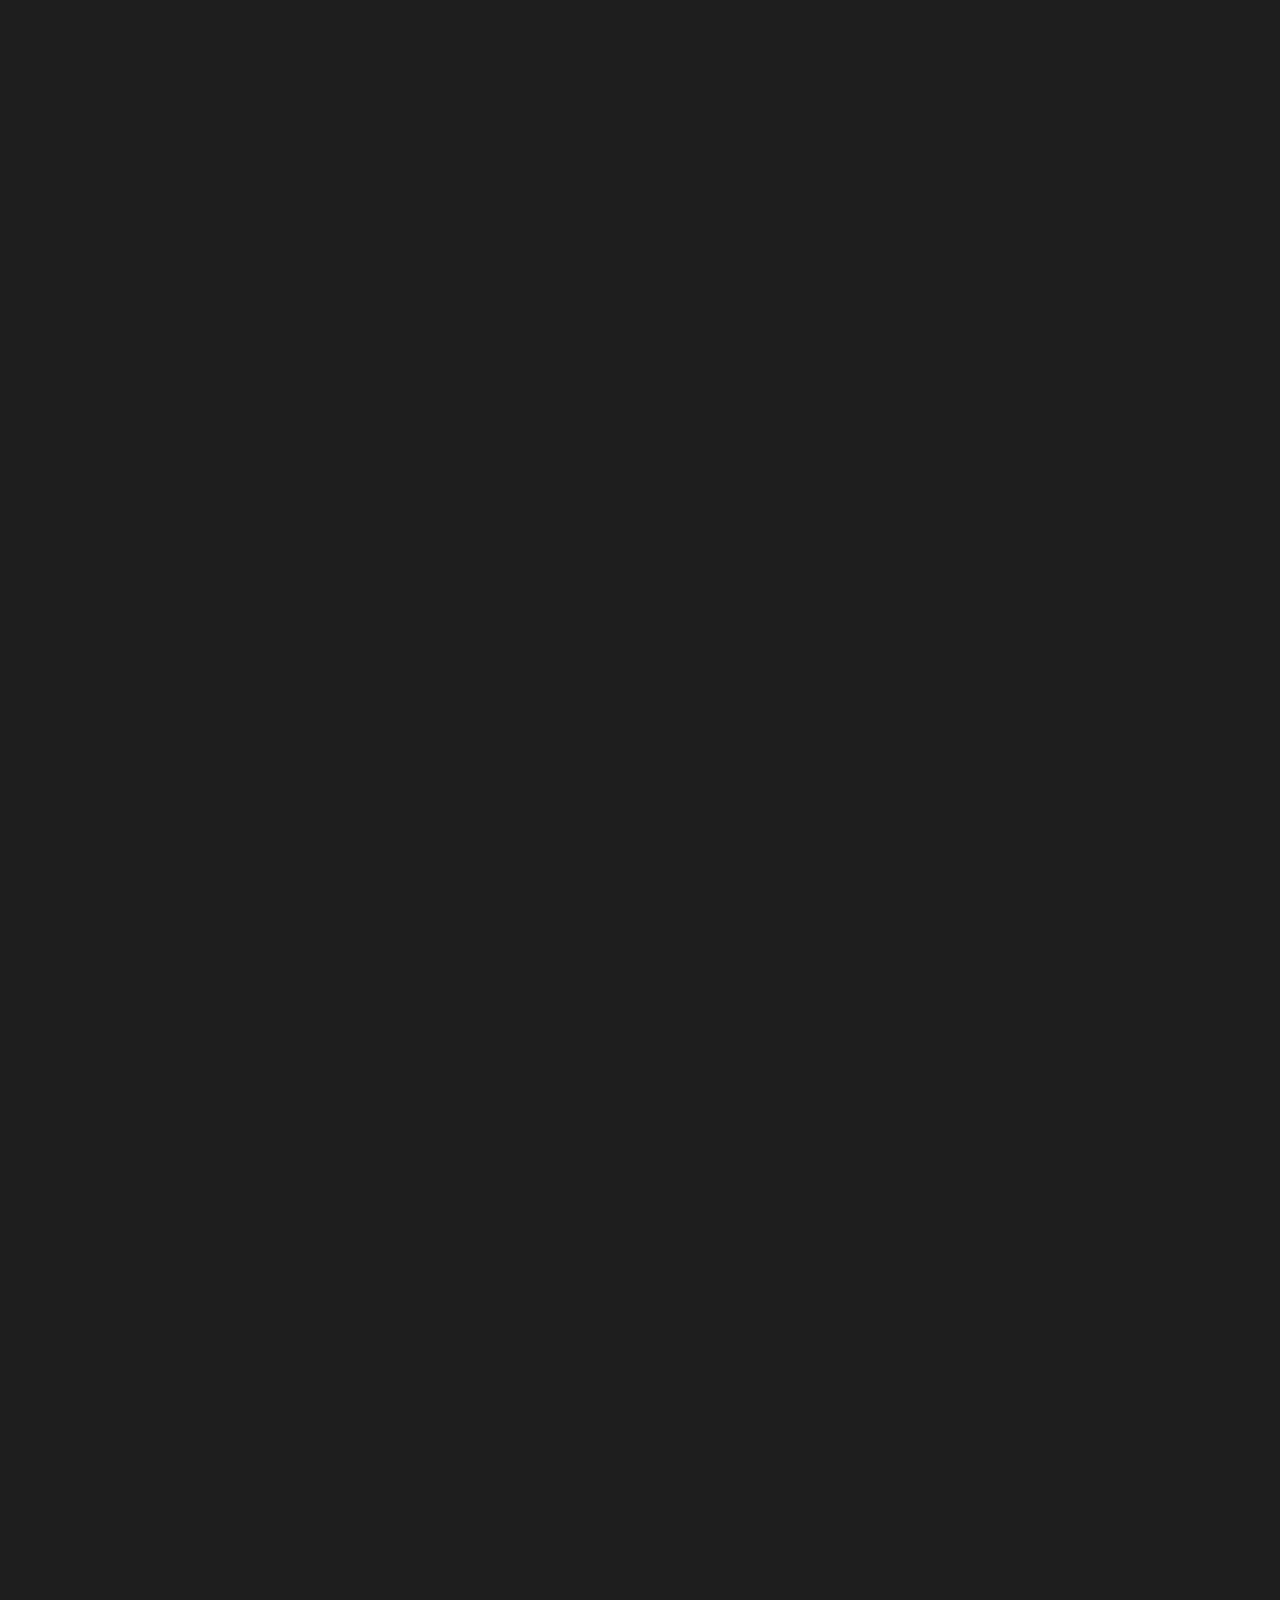
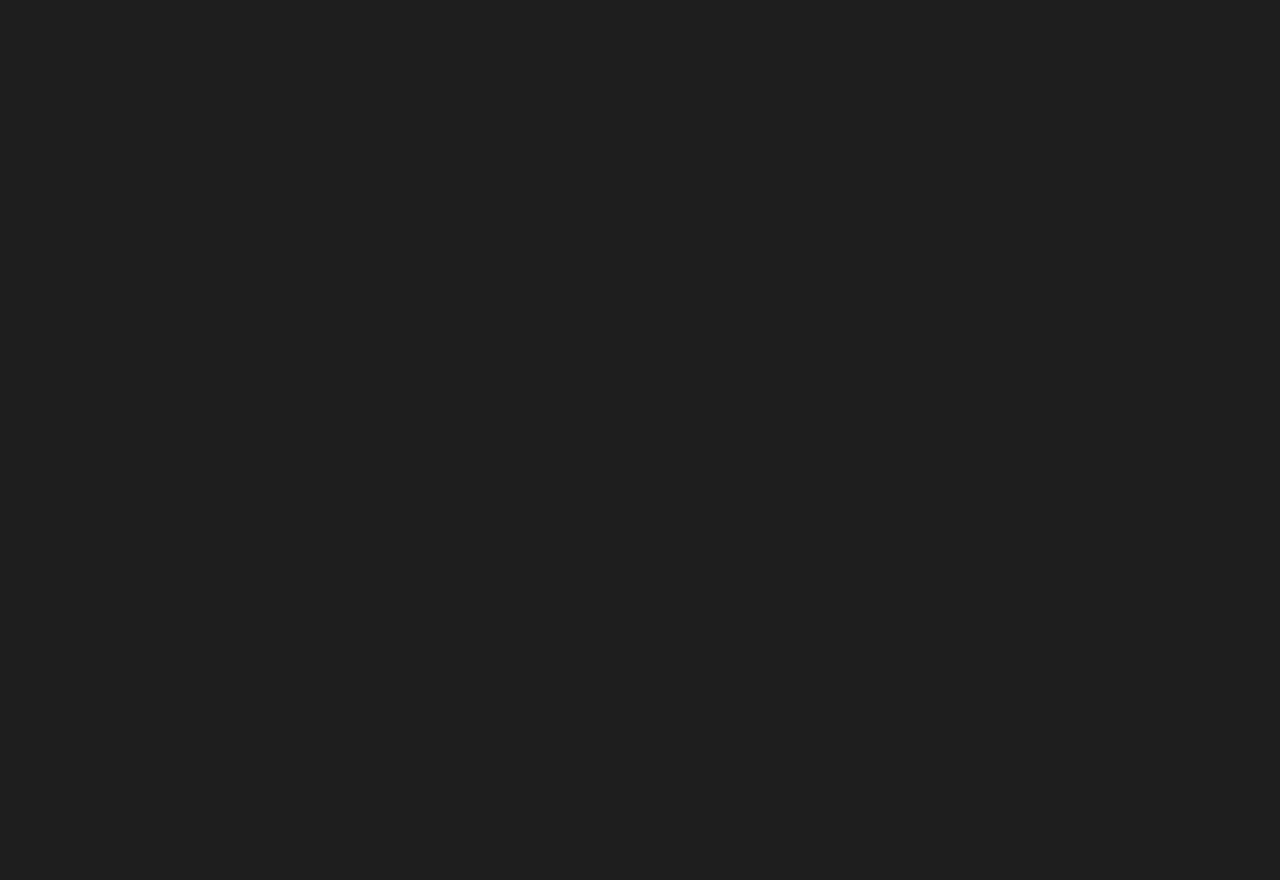
==== commit c2b778ba: "link to scinetific paper" ====
--- a/index.html
+++ b/index.html
@@ -41,7 +41,11 @@
 		<div class="foreword"><strong>FOREWORD :</strong> Comparing cities data is tricky! The representation use a 2011 United Nations dataset published 
 		on <a href="http://en.wikipedia.org/wiki/List_of_urban_agglomerations_by_population_(United_Nations)">Wikipedia</a>. 
 		This dataset is an aggregation of several data providers (national censuses, estimations, regional databases) who do use different methodologies 
-		regarding population count and defining their "urban agglomeration". You may find some more useful information on <a href="http://esa.un.org/unup/CD-ROM/Urban-Agglomerations.htm">UN</a> and <a href="http://en.wikipedia.org/wiki/List_of_urban_agglomerations_by_population_%28United_Nations%29">Wikipedia</a> websites. 
+		regarding population count and defining their "urban agglomeration". You may find some more useful information on 
+		<a href="http://esa.un.org/unup/CD-ROM/Urban-Agglomerations.htm">UN</a>, 
+		<a href="http://en.wikipedia.org/wiki/List_of_urban_agglomerations_by_population_%28United_Nations%29">Wikipedia</a> websites, also on 
+		this <a href="http://web.archive.org/web/20130114203922/http://www.uic.edu/cuppa/cityfutures/papers/webpapers/cityfuturespapers/session3_4/3_4whicharethe.pdf">
+			academic article (pdf)</a> by Forstall &amp; al. 
 		In addition, urban agglomerations are far from being homogeneous entities. 
 		<strong>This dataviz has no other ambition than giving a big picture on urban agglomerations main chracteristics and footprint.</strong>
 		</div>
--- a/app/style.css
+++ b/app/style.css
@@ -250,6 +250,7 @@
 	color:#ccc;
 	wrap: word-wrap;
 	text-shadow:1px 1px 1px #000;
+	font-size:0.9em;
 }
 
 .clear:before, .clear:after {
